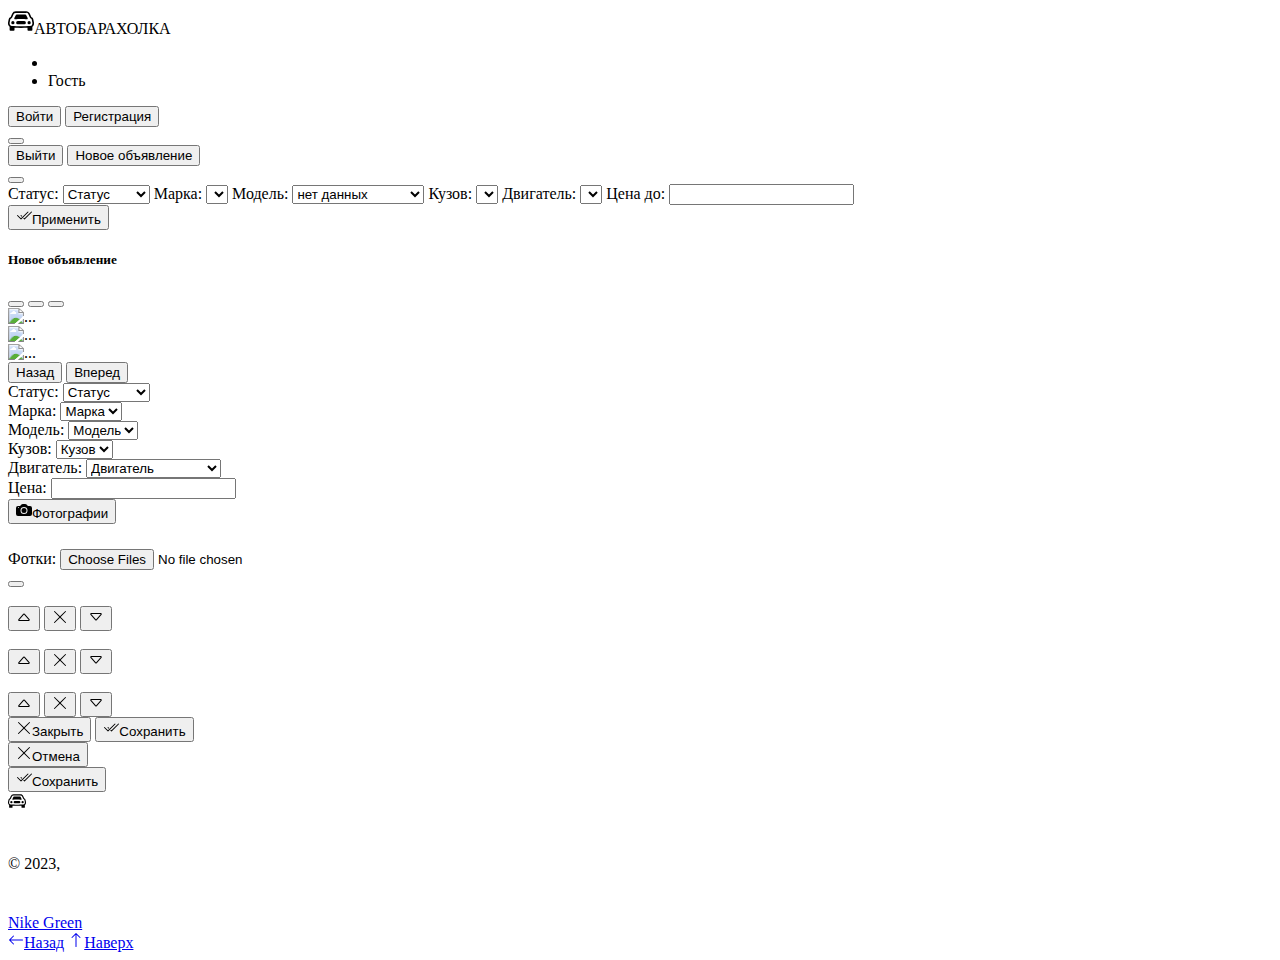
==== src/main/resources/templates/create.html @ 29209139 "2. Тестовое задание. Hibernate. [#330581] из [#4746 #385448] Не проходит тесты. Добавил вью create.h" ====
<!DOCTYPE html>
<html lang="en" xmlns:th="http://www.thymeleaf.org">
<head>
  <!-- Required meta tags -->
  <meta charset="utf-8">
  <meta http-equiv="X-UA-Compatible" content="IE=edge">
  <!--    <meta name="viewport" content="width=device-width, initial-scale=1, shrink-to-fit=no">-->
  <meta name="viewport" content="width=device-width, initial-scale=1.0">
  <meta name="description" content="Cars - автомагазин.">
  <meta name="author" content="Nike Z.">
  <meta name="generator" content="Nike Z.">
  <!-- Bootstrap CSS -->
  <link rel="stylesheet" href="/css/style.css">
  <link rel="stylesheet" href="/bootstrap/css/bootstrap.min.css">
  <link rel="stylesheet" href="/bootstrap/css/bootstrap-grid.min.css">
  <link rel="stylesheet" href="/bootstrap/css/bootstrap-reboot.min.css">
  <link rel="stylesheet" href="/bootstrap/css/bootstrap-utilities.min.css">
  <title>Автобарахолка</title>
</head>

<body>

<!-- Form (form поставила перед header, т.к. надо было сохранить уже сложившуюся конструкцию внешнего вида шапки, а Form поставила перед header. Все кнопки Войти/Регистрация, Статус/Модель/Марка/Кузов/Двигатель/Цена/Применить - передают данные)-->
<form action="#" method="get">
  <header class="p-3 bg-dark text-white">
    <div class="container-fluid">
      <!-- Меню -->
      <div class="navbar navbar-dark row bg-dark">
        <div
                class="col-md-6 d-flex flex-wrap align-items-center justify-content-center justify-content-lg-start">
          <!-- Иконка Машинка -->
          <svg xmlns="http://www.w3.org/2000/svg" width="26" height="26" fill="currentColor"
               class="bi bi-car-front" viewBox="0 0 16 16">
            <path
                    d="M4 9a1 1 0 1 1-2 0 1 1 0 0 1 2 0Zm10 0a1 1 0 1 1-2 0 1 1 0 0 1 2 0ZM6 8a1 1 0 0 0 0 2h4a1 1 0 1 0 0-2H6ZM4.862 4.276 3.906 6.19a.51.51 0 0 0 .497.731c.91-.073 2.35-.17 3.597-.17 1.247 0 2.688.097 3.597.17a.51.51 0 0 0 .497-.731l-.956-1.913A.5.5 0 0 0 10.691 4H5.309a.5.5 0 0 0-.447.276Z" />
            <path
                    d="M2.52 3.515A2.5 2.5 0 0 1 4.82 2h6.362c1 0 1.904.596 2.298 1.515l.792 1.848c.075.175.21.319.38.404.5.25.855.715.965 1.262l.335 1.679c.033.161.049.325.049.49v.413c0 .814-.39 1.543-1 1.997V13.5a.5.5 0 0 1-.5.5h-2a.5.5 0 0 1-.5-.5v-1.338c-1.292.048-2.745.088-4 .088s-2.708-.04-4-.088V13.5a.5.5 0 0 1-.5.5h-2a.5.5 0 0 1-.5-.5v-1.892c-.61-.454-1-1.183-1-1.997v-.413a2.5 2.5 0 0 1 .049-.49l.335-1.68c.11-.546.465-1.012.964-1.261a.807.807 0 0 0 .381-.404l.792-1.848ZM4.82 3a1.5 1.5 0 0 0-1.379.91l-.792 1.847a1.8 1.8 0 0 1-.853.904.807.807 0 0 0-.43.564L1.03 8.904a1.5 1.5 0 0 0-.03.294v.413c0 .796.62 1.448 1.408 1.484 1.555.07 3.786.155 5.592.155 1.806 0 4.037-.084 5.592-.155A1.479 1.479 0 0 0 15 9.611v-.413c0-.099-.01-.197-.03-.294l-.335-1.68a.807.807 0 0 0-.43-.563 1.807 1.807 0 0 1-.853-.904l-.792-1.848A1.5 1.5 0 0 0 11.18 3H4.82Z" />
          </svg>АВТОБАРАХОЛКА
          <!-- Гость -->
          <ul class="nav col-12 col-md-auto me-lg-auto mb-2 justify-content-center mb-md-0">
            <li class="nav-link px-2 text-secondary" th:if="${user!=null}" th:text="${user}"></li>
            <li class="nav-link px-2 text-secondary" th:if="${user==null}">Гость</li>
          </ul>
        </div>
        <!-- Кнопки Войти/Регистрация -->
        <div th:if="${user==null}" class="col-md-6 d-flex flex-wrap align-items-center justify-content-center justify-content-lg-end">
          <div class="text-end d-flex flex-wrap align-items-center justify-content-center">
            <button type="submit" class="btn btn-outline-light me-2" formaction="/login">Войти</button>
            <button type="submit" class="btn btn-outline-light" formaction="/reg">Регистрация</button>
          </div>
          <!-- Кнопка Toggler -->
          <button class="navbar-toggler ms-2" type="button" data-bs-toggle="collapse"
                  data-bs-target="#navbarsExample01" aria-controls="navbarsExample01" aria-expanded="false"
                  aria-label="Toggle navigation">
            <span class="navbar-toggler-icon"></span>
          </button>
        </div>
        <!-- Кнопки Выйти/Новое объявление -->
        <div th:if="${user!=null}" class="col-md-6 d-flex flex-wrap align-items-center justify-content-center justify-content-lg-end">
          <div class="text-end d-flex flex-wrap align-items-center justify-content-center">
            <button type="submit" class="btn btn-outline-light me-2" formaction="/logout">Выйти</button>
            <button type="submit" class="btn btn-outline-light" formaction="/create">Новое объявление</button>
          </div>
          <!-- Кнопка Toggler -->
          <button class="navbar-toggler ms-2" type="button" data-bs-toggle="collapse"
                  data-bs-target="#navbarsExample01" aria-controls="navbarsExample01" aria-expanded="false"
                  aria-label="Toggle navigation">
            <span class="navbar-toggler-icon"></span>
          </button>
        </div>
      </div>
      <!-- Скрытая часть меню -->
      <div class="collapse navbar-collapse mt-4" id="navbarsExample01">
        <!-- Form (form переименовала в div, т.к. надо было сохранить уже сложившуюся конструкцию внешнего вида шапки, а Form поставила перед header. Все кнопки Войти/Регистрация, Статус/Модель/Марка/Кузов/Двигатель/Цена/Применить - передают данные)-->
        <div class="form form-control-sm" action="#" method="post">
          <div class="form-group row g-1 align-items-center">
            <!-- Статус -->
            <label class="form-label col-md-1 text-white text-center">Статус:</label>
            <select class="form-select-sm col-md-3" name="status" id="id1">
              <option selected>Статус</option>
              <option value="1">В наличии</option>
              <option value="2">Продано</option>
            </select>
            <!-- Марка -->
            <label class="form-label col-md-1 text-white text-center">Марка:</label>
            <select class="form-select-sm col-md-3" name="marc" id="id2">
              <!-- <option selected>Марка</option> -->
              <option th:each="marc1: ${marcs}"  th:value="${marc1.id}" th:text="${marc1.name}"></option>
            </select>
            <!-- Модель -->
            <label class="form-label col-md-1 text-white text-center">Модель:</label>
            <select class="form-select-sm col-md-3" name="model" id="id3">
              <option th:if="${models!=null}" value="0" selected disabled>выберите модель</option>
              <option th:if="${models!=null}" th:each="model1: ${models}" th:value="${model1.id}" th:text="${model1.name}"></option>
              <option th:if="${models==null}" value="0" selected disabled>нет данных</option>
            </select>
            <!-- Кузов -->
            <label class="form-label col-md-1 text-white text-center">Кузов:</label>
            <select class="form-select-sm col-md-3" name="body" id="id4">
              <option th:each="body1: ${bodies}" th:value="${body1.id}" th:text="${body1.name}"></option>
            </select>
            <!-- Двигатель -->
            <label class="form-label col-md-1 text-white text-center">Двигатель:</label>
            <select class="form-select-sm col-md-3" name="engine" id="id5">
              <!-- <option th:value="0" th:text="Двигатель"selected></option>
              <option th:value="1" th:text="Внедорожник 5дв."></option>
              <option th:value="2" th:text="Two"></option>
              <option th:value="3" th:text="Three"></option> -->
              <option th:each="engine1: ${engines}" th:value="${engine1.id}" th:text="${engine1.name}"></option>
            </select>
            <!-- Цена -->
            <label class="form-label col-md-1 text-white text-center">Цена до:</label>
            <input type="number" class="form-input form-control-sm col-md-3" name="price" id="id6">
            <!-- Кнопка Применить -->
            <div class="form-btn mt-2 text-end">
              <button type="submit" class="btn btn-primary" formaction="/index">
                <svg xmlns="http://www.w3.org/2000/svg" width="16" height="16" fill="currentColor" class="bi bi-check2-all me-1" viewBox="0 0 16 16">
                  <path
                          d="M12.354 4.354a.5.5 0 0 0-.708-.708L5 10.293 1.854 7.146a.5.5 0 1 0-.708.708l3.5 3.5a.5.5 0 0 0 .708 0l7-7zm-4.208 7-.896-.897.707-.707.543.543 6.646-6.647a.5.5 0 0 1 .708.708l-7 7a.5.5 0 0 1-.708 0z" />
                  <path d="m5.354 7.146.896.897-.707.707-.897-.896a.5.5 0 1 1 .708-.708z" />
                </svg>Применить</button>
            </div>
          </div>
        </div>
      </div>
    </div>
  </header>
</form>

<main>
  <div class="container">
    <!-- Карточка -->
    <div class="card">
      <div class="card-header text-center text-muted">
        <h5>Новое объявление</h5>
      </div>
      <div class="card-body">
        <div class="row g-3">
          <!-- Колонка с фотографией -->
          <div class="col-md-6 col-lg-8">
            <!-- Карусель (отключено автоперемещение) -->
            <div id="carouselCarIndicators1" class="carousel slide" data-bs-touche="carousel">
              <div class="carousel-indicators">
                <button type="button" data-bs-target="#carouselCarIndicators1" data-bs-slide-to="0"
                        class="active" aria-current="true" aria-label="Slide 1"></button>
                <button type="button" data-bs-target="#carouselCarIndicators1" data-bs-slide-to="1"
                        aria-label="Slide 2"></button>
                <button type="button" data-bs-target="#carouselCarIndicators1" data-bs-slide-to="2"
                        aria-label="Slide 3"></button>
              </div>
              <div class="carousel-inner" id="carousel-inner">
                <div class="carousel-item active">
                  <img src="https://avatars.mds.yandex.net/get-autoru-vos/2074421/91c2cd54adb2cbf0ec0304457545950c/1200x900n"
                       class="d-block w-100" alt="..." name="carouselImg" id="carouselImg0">
                </div>
                <div class="carousel-item">
                  <img src="https://avatars.mds.yandex.net/get-autoru-vos/2078183/3a8fa7ccd2c6a1bccebbed2df0c67bca/1200x900n"
                       class="d-block w-100" alt="..." name="carouselImg" id="carouselImg1">
                </div>
                <div class="carousel-item">
                  <img src="https://avatars.mds.yandex.net/get-autoru-vos/1964973/71a3ef551185ce8e2ebce490fe0b99fc/1200x900n"
                       class="d-block w-100" alt="..." name="carouselImg" id="carouselImg2">
                </div>
              </div>
              <button class="carousel-control-prev" type="button"
                      data-bs-target="#carouselCarIndicators1" data-bs-slide="prev">
                <span class="carousel-control-prev-icon" aria-hidden="true"></span>
                <span class="visually-hidden">Назад</span>
              </button>
              <button class="carousel-control-next" type="button"
                      data-bs-target="#carouselCarIndicators1" data-bs-slide="next">
                <span class="carousel-control-next-icon" aria-hidden="true"></span>
                <span class="visually-hidden">Вперед</span>
              </button>
            </div>
          </div>
          <!-- Колонка с описанием товара-->
          <div class="col-md-6 col-lg-4">
            <!-- Form -->
            <form class="form" action="#" method="post">
              <!-- Статус -->
              <div class="form-group row">
                <label class="form-label col-md-4 text-muted">Статус:</label>
                <select class="form-select col-md-8" name="status" id="id1">
                  <option value="0" disabled selected>Статус</option>
                  <option value="1">В наличии</option>
                  <option value="2">Продано</option>
                </select>
              </div>
              <!-- Марка -->
              <div class="form-group row">
                <label class="form-label col-md-4 text-muted">Марка:</label>
                <select class="form-select col-md-8" name="marc.id" id="id2">
                  <option th:if="${marcs!=null}" th:each="marc, statMarc: ${marcs}" th:selected="${statMarc.first}"
                          th:value="${marc.id}" th:text="${marc.name}">Марка</option>
                  <option th:if="${marcs!=null}" selected disabled value="0">Марка</option>
                </select>
              </div>
              <!-- Модель -->
              <div class="form-group row">
                <label class="form-label col-md-4 text-muted">Модель:</label>
                <select class="form-select col-md-8" name="model.id" id="id3">
                  <option selected>Модель</option>
                  <option value="1">One</option>
                  <option value="2">Two</option>
                  <option value="3">Three</option>
                </select>
              </div>
              <!-- Кузов -->
              <div class="form-group row">
                <label class="form-label col-md-4 text-muted">Кузов:</label>
                <select class="form-select col-md-8" name="body.id" id="id4">
                  <option selected>Кузов</option>
                  <option value="1">One</option>
                  <option value="2">Two</option>
                  <option value="3">Three</option>
                </select>
              </div>
              <!-- Двигатель -->
              <div class="form-group row">
                <label class="form-label col-md-4 text-muted">Двигатель:</label>
                <select class="form-select col-md-8" name="engine.id" id="id5">
                  <option selected>Двигатель</option>
                  <option value="1">Внедорожник 5дв.</option>
                  <option value="2">Two</option>
                  <option value="3">Three</option>
                </select>
              </div>
              <!-- Цена -->
              <div class="form-group row">
                <label class="form-label col-sm-4 col-md-4 text-muted">Цена:</label>
                <input type="number" class="form-input col-sm-4 col-md-8" name="price" id="id6">
              </div>
              <!-- Кнопка Фотографии -->
              <div class="form-btn row m-2">
                <button type="button" class="btn btn-outline-secondary" data-bs-toggle="modal"
                        data-bs-target="#photoModal"><svg xmlns="http://www.w3.org/2000/svg" width="16"
                                                          height="16" fill="currentColor" class="bi bi-camera-fill me-2"
                                                          viewBox="0 0 16 16">
                  <path d="M10.5 8.5a2.5 2.5 0 1 1-5 0 2.5 2.5 0 0 1 5 0z" />
                  <path
                          d="M2 4a2 2 0 0 0-2 2v6a2 2 0 0 0 2 2h12a2 2 0 0 0 2-2V6a2 2 0 0 0-2-2h-1.172a2 2 0 0 1-1.414-.586l-.828-.828A2 2 0 0 0 9.172 2H6.828a2 2 0 0 0-1.414.586l-.828.828A2 2 0 0 1 3.172 4H2zm.5 2a.5.5 0 1 1 0-1 .5.5 0 0 1 0 1zm9 2.5a3.5 3.5 0 1 1-7 0 3.5 3.5 0 0 1 7 0z" />
                </svg>Фотографии</button>
              </div>
              <!-- Modal -->
              <div class="modal fade" id="photoModal" tabindex="-1" aria-labelledby="photoModalLabel"
                   aria-hidden="true">
                <div class="modal-dialog  modal-dialog-centered modal-dialog-scrollable">
                  <div class="modal-content">
                    <!-- modal-header -->
                    <div class="modal-header">
                      <h6 class="modal-title" id="photoModalLabel"></h6>
                      <!-- Input Выбрать файл -->
                      <div class="row mb-0">
                        <label for="formFileMultiple" class="col-sm-3 col-form-label">
                          Фотки:
                        </label>
                        <input class="form-control col-9" type="file" id="formFileMultiple"
                               multiple>
                      </div>
                      <!-- Кнопка Крестик (закрыть окно) -->
                      <button type="button" class="btn-close" data-bs-dismiss="modal"
                              aria-label="Close"></button>
                    </div>
                    <!-- modal-body -->
                    <div class="modal-body">
                      <!-- Фото №1 -->
                      <div class="row mb-1">
                        <div class="col-11 p-0">
                          <img src="https://avatars.mds.yandex.net/get-autoru-vos/2074421/91c2cd54adb2cbf0ec0304457545950c/1200x900n"
                               alt="" name="editImg" id="editImg0">
                        </div>
                        <!-- Кнопки -->
                        <div
                                class="col-1 d-flex flex-column justify-content-around align-items-center">
                          <!-- Стрелка вверх -->
                          <button type="button"
                                  class="btn btm-sm btn-outline-secondar"><svg
                                  xmlns="http://www.w3.org/2000/svg" width="16"
                                  height="16" fill="currentColor" class="bi bi-caret-up"
                                  viewBox="0 0 16 16">
                            <path
                                    d="M3.204 11h9.592L8 5.519 3.204 11zm-.753-.659 4.796-5.48a1 1 0 0 1 1.506 0l4.796 5.48c.566.647.106 1.659-.753 1.659H3.204a1 1 0 0 1-.753-1.659z" />
                          </svg></button>
                          <!-- Крестик (удалить фото) -->
                          <button type="button"
                                  class="btn btm-sm btn-outline-secondar"><svg
                                  xmlns="http://www.w3.org/2000/svg" width="16"
                                  height="16" fill="currentColor" class="bi bi-x-lg"
                                  viewBox="0 0 16 16">
                            <path
                                    d="M2.146 2.854a.5.5 0 1 1 .708-.708L8 7.293l5.146-5.147a.5.5 0 0 1 .708.708L8.707 8l5.147 5.146a.5.5 0 0 1-.708.708L8 8.707l-5.146 5.147a.5.5 0 0 1-.708-.708L7.293 8 2.146 2.854Z" />
                          </svg></button>
                          <!-- Стрелка вниз -->
                          <button type="button"
                                  class="btn btm-sm btn-outline-secondar"><svg
                                  xmlns="http://www.w3.org/2000/svg" width="16"
                                  height="16" fill="currentColor" class="bi bi-caret-down"
                                  viewBox="0 0 16 16">
                            <path
                                    d="M3.204 5h9.592L8 10.481 3.204 5zm-.753.659 4.796 5.48a1 1 0 0 0 1.506 0l4.796-5.48c.566-.647.106-1.659-.753-1.659H3.204a1 1 0 0 0-.753 1.659z" />
                          </svg></button>
                        </div>
                      </div>
                      <!-- Фото №2 -->
                      <div class="row mb-1">
                        <div class="col-11 p-0">
                          <img src="https://avatars.mds.yandex.net/get-autoru-vos/2078183/3a8fa7ccd2c6a1bccebbed2df0c67bca/1200x900n"
                               alt="" name="editImg" id="editImg1">
                        </div>
                        <!-- Кнопки -->
                        <div
                                class="col-1 d-flex flex-column justify-content-around align-items-center">
                          <!-- Стрелка вверх -->
                          <button type="button"
                                  class="btn btm-sm btn-outline-secondar"><svg
                                  xmlns="http://www.w3.org/2000/svg" width="16"
                                  height="16" fill="currentColor" class="bi bi-caret-up"
                                  viewBox="0 0 16 16">
                            <path
                                    d="M3.204 11h9.592L8 5.519 3.204 11zm-.753-.659 4.796-5.48a1 1 0 0 1 1.506 0l4.796 5.48c.566.647.106 1.659-.753 1.659H3.204a1 1 0 0 1-.753-1.659z" />
                          </svg></button>
                          <!-- Крестик (удалить фото) -->
                          <button type="button"
                                  class="btn btm-sm btn-outline-secondar"><svg
                                  xmlns="http://www.w3.org/2000/svg" width="16"
                                  height="16" fill="currentColor" class="bi bi-x-lg"
                                  viewBox="0 0 16 16">
                            <path
                                    d="M2.146 2.854a.5.5 0 1 1 .708-.708L8 7.293l5.146-5.147a.5.5 0 0 1 .708.708L8.707 8l5.147 5.146a.5.5 0 0 1-.708.708L8 8.707l-5.146 5.147a.5.5 0 0 1-.708-.708L7.293 8 2.146 2.854Z" />
                          </svg></button>
                          <!-- Стрелка вниз -->
                          <button type="button"
                                  class="btn btm-sm btn-outline-secondar"><svg
                                  xmlns="http://www.w3.org/2000/svg" width="16"
                                  height="16" fill="currentColor" class="bi bi-caret-down"
                                  viewBox="0 0 16 16">
                            <path
                                    d="M3.204 5h9.592L8 10.481 3.204 5zm-.753.659 4.796 5.48a1 1 0 0 0 1.506 0l4.796-5.48c.566-.647.106-1.659-.753-1.659H3.204a1 1 0 0 0-.753 1.659z" />
                          </svg></button>
                        </div>
                      </div>
                      <!-- Фото №3 -->
                      <div class="row mb-1">
                        <div class="col-11 p-0">
                          <img src="https://avatars.mds.yandex.net/get-autoru-vos/1964973/71a3ef551185ce8e2ebce490fe0b99fc/1200x900n"
                               alt="" name="editImg" id="editImg2">
                        </div>
                        <!-- Кнопки -->
                        <div
                                class="col-1 d-flex flex-column justify-content-around align-items-center">
                          <!-- Стрелка вверх -->
                          <button type="button"
                                  class="btn btm-sm btn-outline-secondar"><svg
                                  xmlns="http://www.w3.org/2000/svg" width="16"
                                  height="16" fill="currentColor" class="bi bi-caret-up"
                                  viewBox="0 0 16 16">
                            <path
                                    d="M3.204 11h9.592L8 5.519 3.204 11zm-.753-.659 4.796-5.48a1 1 0 0 1 1.506 0l4.796 5.48c.566.647.106 1.659-.753 1.659H3.204a1 1 0 0 1-.753-1.659z" />
                          </svg></button>
                          <!-- Крестик (удалить фото) -->
                          <button type="button"
                                  class="btn btm-sm btn-outline-secondar"><svg
                                  xmlns="http://www.w3.org/2000/svg" width="16"
                                  height="16" fill="currentColor" class="bi bi-x-lg"
                                  viewBox="0 0 16 16">
                            <path
                                    d="M2.146 2.854a.5.5 0 1 1 .708-.708L8 7.293l5.146-5.147a.5.5 0 0 1 .708.708L8.707 8l5.147 5.146a.5.5 0 0 1-.708.708L8 8.707l-5.146 5.147a.5.5 0 0 1-.708-.708L7.293 8 2.146 2.854Z" />
                          </svg></button>
                          <!-- Стрелка вниз -->
                          <button type="button"
                                  class="btn btm-sm btn-outline-secondar"><svg
                                  xmlns="http://www.w3.org/2000/svg" width="16"
                                  height="16" fill="currentColor" class="bi bi-caret-down"
                                  viewBox="0 0 16 16">
                            <path
                                    d="M3.204 5h9.592L8 10.481 3.204 5zm-.753.659 4.796 5.48a1 1 0 0 0 1.506 0l4.796-5.48c.566-.647.106-1.659-.753-1.659H3.204a1 1 0 0 0-.753 1.659z" />
                          </svg></button>
                        </div>
                      </div>
                    </div>
                    <!-- modal-footer -->
                    <!-- Кнопка Закрыть -->
                    <div class="modal-footer">
                      <button type="button" class="btn btn-secondary"
                              data-bs-dismiss="modal"><svg xmlns="http://www.w3.org/2000/svg"
                                                           width="16" height="16" fill="currentColor"
                                                           class="bi bi-x-lg me-1" viewBox="0 0 16 16">
                        <path
                                d="M2.146 2.854a.5.5 0 1 1 .708-.708L8 7.293l5.146-5.147a.5.5 0 0 1 .708.708L8.707 8l5.147 5.146a.5.5 0 0 1-.708.708L8 8.707l-5.146 5.147a.5.5 0 0 1-.708-.708L7.293 8 2.146 2.854Z" />
                      </svg>Закрыть</button>
                      <!-- Кнопка Сохранить -->
                      <button type="button" class="btn btn-primary"><svg
                              xmlns="http://www.w3.org/2000/svg" width="16" height="16"
                              fill="currentColor" class="bi bi-check2-all me-1"
                              viewBox="0 0 16 16">
                        <path
                                d="M12.354 4.354a.5.5 0 0 0-.708-.708L5 10.293 1.854 7.146a.5.5 0 1 0-.708.708l3.5 3.5a.5.5 0 0 0 .708 0l7-7zm-4.208 7-.896-.897.707-.707.543.543 6.646-6.647a.5.5 0 0 1 .708.708l-7 7a.5.5 0 0 1-.708 0z" />
                        <path
                                d="m5.354 7.146.896.897-.707.707-.897-.896a.5.5 0 1 1 .708-.708z" />
                      </svg>Сохранить
                      </button>
                    </div>
                  </div>
                </div>
              </div>
              <!-- Кпопка Отмена -->
              <div class="form-btn row m-2">
                <button type="button" class="btn btn-primary"><svg
                        xmlns="http://www.w3.org/2000/svg" width="16" height="16"
                        fill="currentColor" class="bi bi-x-lg me-1" viewBox="0 0 16 16">
                  <path
                          d="M2.146 2.854a.5.5 0 1 1 .708-.708L8 7.293l5.146-5.147a.5.5 0 0 1 .708.708L8.707 8l5.147 5.146a.5.5 0 0 1-.708.708L8 8.707l-5.146 5.147a.5.5 0 0 1-.708-.708L7.293 8 2.146 2.854Z" />
                </svg>Отмена</button>
              </div>
              <!-- Кнопка Сохранить -->
              <div class="form-btn row m-2">
                <button type="button" class="btn btn-primary"><svg
                        xmlns="http://www.w3.org/2000/svg" width="16" height="16"
                        fill="currentColor" class="bi bi-check2-all me-1" viewBox="0 0 16 16">
                  <path
                          d="M12.354 4.354a.5.5 0 0 0-.708-.708L5 10.293 1.854 7.146a.5.5 0 1 0-.708.708l3.5 3.5a.5.5 0 0 0 .708 0l7-7zm-4.208 7-.896-.897.707-.707.543.543 6.646-6.647a.5.5 0 0 1 .708.708l-7 7a.5.5 0 0 1-.708 0z" />
                  <path d="m5.354 7.146.896.897-.707.707-.897-.896a.5.5 0 1 1 .708-.708z" />
                </svg>Сохранить</button>
              </div>
          </div>
          </form>

        </div>
      </div>
    </div>
  </div>
  </div>
</main>

<footer class="container-fluid">
  <!-- Подвал -->
  <div class="d-flex justify-content-between py-3 my-4 text-muted">
    <!-- Start подвала -->
    <div class="col-md-4 d-flex align-items-center ms-4">
      <!-- Иконка машинка -->
      <svg xmlns="http://www.w3.org/2000/svg" width="18" height="18" fill="currentColor"
           class="bi bi-car-front" viewBox="0 0 16 16">
        <path
                d="M4 9a1 1 0 1 1-2 0 1 1 0 0 1 2 0Zm10 0a1 1 0 1 1-2 0 1 1 0 0 1 2 0ZM6 8a1 1 0 0 0 0 2h4a1 1 0 1 0 0-2H6ZM4.862 4.276 3.906 6.19a.51.51 0 0 0 .497.731c.91-.073 2.35-.17 3.597-.17 1.247 0 2.688.097 3.597.17a.51.51 0 0 0 .497-.731l-.956-1.913A.5.5 0 0 0 10.691 4H5.309a.5.5 0 0 0-.447.276Z">
        </path>
        <path
                d="M2.52 3.515A2.5 2.5 0 0 1 4.82 2h6.362c1 0 1.904.596 2.298 1.515l.792 1.848c.075.175.21.319.38.404.5.25.855.715.965 1.262l.335 1.679c.033.161.049.325.049.49v.413c0 .814-.39 1.543-1 1.997V13.5a.5.5 0 0 1-.5.5h-2a.5.5 0 0 1-.5-.5v-1.338c-1.292.048-2.745.088-4 .088s-2.708-.04-4-.088V13.5a.5.5 0 0 1-.5.5h-2a.5.5 0 0 1-.5-.5v-1.892c-.61-.454-1-1.183-1-1.997v-.413a2.5 2.5 0 0 1 .049-.49l.335-1.68c.11-.546.465-1.012.964-1.261a.807.807 0 0 0 .381-.404l.792-1.848ZM4.82 3a1.5 1.5 0 0 0-1.379.91l-.792 1.847a1.8 1.8 0 0 1-.853.904.807.807 0 0 0-.43.564L1.03 8.904a1.5 1.5 0 0 0-.03.294v.413c0 .796.62 1.448 1.408 1.484 1.555.07 3.786.155 5.592.155 1.806 0 4.037-.084 5.592-.155A1.479 1.479 0 0 0 15 9.611v-.413c0-.099-.01-.197-.03-.294l-.335-1.68a.807.807 0 0 0-.43-.563 1.807 1.807 0 0 1-.853-.904l-.792-1.848A1.5 1.5 0 0 0 11.18 3H4.82Z">
        </path>
      </svg>
      <pre> </pre>
      <span>© 2023,</span>
      <pre> </pre>
      <a class="text-muted" href="https://ekaterinburg.hh.ru/resume/a9f5ffddff01375f8a0039ed1f544d49736b74"
         target="_blank">Nike Green</a>
    </div>
    <!-- End подвала -->
    <div class="col-md-4 d-flex justify-content-end">
      <!-- Ссылка Назад -->
      <a class="text-muted me-4" href="#top"><svg xmlns="http://www.w3.org/2000/svg" width="16" height="16"
                                                  fill="currentColor" class="bi bi-arrow-left" viewBox="0 0 16 16">
        <path fill-rule="evenodd"
              d="M15 8a.5.5 0 0 0-.5-.5H2.707l3.147-3.146a.5.5 0 1 0-.708-.708l-4 4a.5.5 0 0 0 0 .708l4 4a.5.5 0 0 0 .708-.708L2.707 8.5H14.5A.5.5 0 0 0 15 8z" />
      </svg>Назад</a>
      <!-- Ссылка Наверх -->
      <a class="text-muted me-4" href="#top"><svg xmlns="http://www.w3.org/2000/svg" width="16" height="16"
                                                  fill="currentColor" class="bi bi-arrow-up" viewBox="0 0 16 16">
        <path fill-rule="evenodd"
              d="M8 15a.5.5 0 0 0 .5-.5V2.707l3.146 3.147a.5.5 0 0 0 .708-.708l-4-4a.5.5 0 0 0-.708 0l-4 4a.5.5 0 1 0 .708.708L7.5 2.707V14.5a.5.5 0 0 0 .5.5z" />
      </svg>Наверх</a>
    </div>

  </div>
</footer>

<!-- Скрипт! -->
  <script src="/bootstrap/js/bootstrap.bundle.min.js"></script>
</body>

</html>
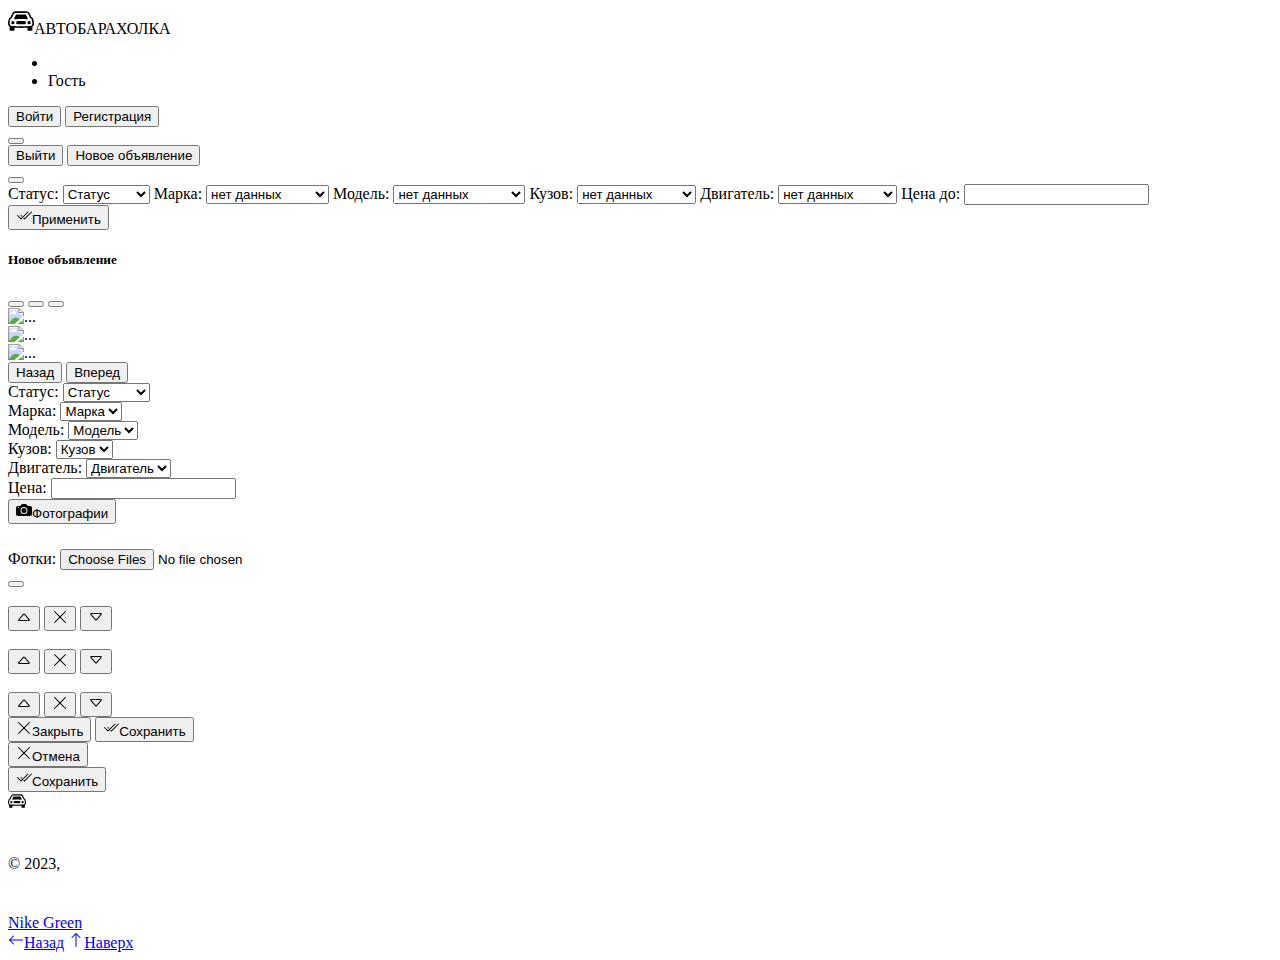
==== commit acd7c27c: "2. Тестовое задание. Hibernate. [#330581] добавил js в модальную форму create.html." ====
--- a/src/main/resources/templates/create.html
+++ b/src/main/resources/templates/create.html
@@ -77,19 +77,28 @@
             <!-- Статус -->
             <label class="form-label col-md-1 text-white text-center">Статус:</label>
             <select class="form-select-sm col-md-3" name="status" id="id1">
-              <option selected>Статус</option>
+              <option selected disabled>Статус</option>
               <option value="1">В наличии</option>
               <option value="2">Продано</option>
             </select>
             <!-- Марка -->
             <label class="form-label col-md-1 text-white text-center">Марка:</label>
             <select class="form-select-sm col-md-3" name="marc" id="id2">
-              <!-- <option selected>Марка</option> -->
-              <option th:each="marc1: ${marcs}"  th:value="${marc1.id}" th:text="${marc1.name}"></option>
+              <!-- <option th:value="0" th:text="Марка"selected></option>
+              <option th:value="1" th:text="One"></option>
+              <option th:value="2" th:text="Two"></option>
+              <option th:value="3" th:text="Three"></option> -->
+              <option th:if="${marcs!=null}" value="0" selected disabled>выберите марку</option>
+              <option th:if="${marcs!=null}" th:each="marc1: ${marcs}"  th:value="${marc1.id}" th:text="${marc1.name}"></option>
+              <option th:if="${marcs==null}" value="0" selected disabled>нет данных</option>
             </select>
             <!-- Модель -->
             <label class="form-label col-md-1 text-white text-center">Модель:</label>
             <select class="form-select-sm col-md-3" name="model" id="id3">
+              <!-- <option th:value="0" th:text="Модель"selected></option>
+              <option th:value="1" th:text="One"></option>
+              <option th:value="2" th:text="Two"></option>
+              <option th:value="3" th:text="Three"></option> -->
               <option th:if="${models!=null}" value="0" selected disabled>выберите модель</option>
               <option th:if="${models!=null}" th:each="model1: ${models}" th:value="${model1.id}" th:text="${model1.name}"></option>
               <option th:if="${models==null}" value="0" selected disabled>нет данных</option>
@@ -97,16 +106,24 @@
             <!-- Кузов -->
             <label class="form-label col-md-1 text-white text-center">Кузов:</label>
             <select class="form-select-sm col-md-3" name="body" id="id4">
-              <option th:each="body1: ${bodies}" th:value="${body1.id}" th:text="${body1.name}"></option>
+              <!-- <option th:value="0" th:text="Кузов"selected></option>
+              <option th:value="1" th:text="One"></option>
+              <option th:value="2" th:text="Two"></option>
+              <option th:value="3" th:text="Three"></option> -->
+              <option th:if="${bodies!=null}" value="0" selected disabled>выберите кузов</option>
+              <option th:if="${bodies!=null}" th:each="body1: ${bodies}" th:value="${body1.id}" th:text="${body1.name}"></option>
+              <option th:if="${bodies==null}" value="0" selected disabled>нет данных</option>
             </select>
             <!-- Двигатель -->
             <label class="form-label col-md-1 text-white text-center">Двигатель:</label>
             <select class="form-select-sm col-md-3" name="engine" id="id5">
               <!-- <option th:value="0" th:text="Двигатель"selected></option>
-              <option th:value="1" th:text="Внедорожник 5дв."></option>
+              <option th:value="1" th:text="One"></option>
               <option th:value="2" th:text="Two"></option>
               <option th:value="3" th:text="Three"></option> -->
-              <option th:each="engine1: ${engines}" th:value="${engine1.id}" th:text="${engine1.name}"></option>
+              <option th:if="${engines!=null}" value="0" selected disabled>выберите кузов</option>
+              <option th:if="${engines!=null}" th:each="engine1: ${engines}" th:value="${engine1.id}" th:text="${engine1.name}"></option>
+              <option th:if="${engines==null}" value="0" selected disabled>нет данных</option>
             </select>
             <!-- Цена -->
             <label class="form-label col-md-1 text-white text-center">Цена до:</label>
@@ -128,6 +145,32 @@
 </form>
 
 <main>
+  <script>
+    function upButtonClick(number) {
+      let modalPhotoDivs = document.getElementsByName('modalPhotoDiv');
+      if (number>0) {
+        let modalPhotoPrev = document.getElementById('modalImg'+(number-1));
+        let modalPhotoCurr = document.getElementById('modalImg'+number);
+        let src = modalPhotoCurr.src;
+        modalPhotoCurr.src = modalPhotoPrev.src;
+        modalPhotoPrev.src = src;
+      }
+    }
+    function downButtonClick(number) {
+      let modalPhotoDivs = document.getElementsByName('modalPhotoDiv');
+      if (number<modalPhotoDivs.length-1) {
+        let modalPhotoNext = document.getElementById('modalImg'+(number+1));
+        let modalPhotoCurr = document.getElementById('modalImg'+number);
+        let src = modalPhotoCurr.src;
+        modalPhotoCurr.src = modalPhotoNext.src;
+        modalPhotoNext.src = src;
+      }
+    }
+    function delButtonClick(number) {
+      let div = document.getElementById('modalPhotoDiv'+number);
+      div.remove();
+    }
+  </script>
   <div class="container">
     <!-- Карточка -->
     <div class="card">
@@ -191,39 +234,52 @@
               <div class="form-group row">
                 <label class="form-label col-md-4 text-muted">Марка:</label>
                 <select class="form-select col-md-8" name="marc.id" id="id2">
+                  <option th:if="${marcs!=null}" selected disabled value="0">Марка</option>
                   <option th:if="${marcs!=null}" th:each="marc, statMarc: ${marcs}" th:selected="${statMarc.first}"
                           th:value="${marc.id}" th:text="${marc.name}">Марка</option>
-                  <option th:if="${marcs!=null}" selected disabled value="0">Марка</option>
+<!--                     <option selected>Марка</option>-->
+<!--                     <option value="1">One</option>-->
+<!--                     <option value="2">Two</option>-->
+<!--                     <option value="3">Three</option>-->
                 </select>
               </div>
               <!-- Модель -->
               <div class="form-group row">
                 <label class="form-label col-md-4 text-muted">Модель:</label>
                 <select class="form-select col-md-8" name="model.id" id="id3">
-                  <option selected>Модель</option>
-                  <option value="1">One</option>
-                  <option value="2">Two</option>
-                  <option value="3">Three</option>
+                  <option th:if="${models!=null}" selected disabled value="0">Модель</option>
+                  <option th:if="${models!=null}" th:each="model, statModel: ${models}" th:selected="${statModel.first}"
+                          th:value="${model.id}" th:text="${model.name}">Модель</option>
+<!--                  <option selected>Модель</option>-->
+<!--                  <option value="1">One</option>-->
+<!--                  <option value="2">Two</option>-->
+<!--                  <option value="3">Three</option>-->
                 </select>
               </div>
               <!-- Кузов -->
               <div class="form-group row">
                 <label class="form-label col-md-4 text-muted">Кузов:</label>
                 <select class="form-select col-md-8" name="body.id" id="id4">
-                  <option selected>Кузов</option>
-                  <option value="1">One</option>
-                  <option value="2">Two</option>
-                  <option value="3">Three</option>
+                  <option th:if="${bodies!=null}" selected disabled value="0">Кузов</option>
+                  <option th:if="${bodies!=null}" th:each="body, statBody: ${bodies}" th:selected="${statBody.first}"
+                          th:value="${body.id}" th:text="${body.name}">Кузов</option>
+<!--                  <option selected>Кузов</option>-->
+<!--                  <option value="1">One</option>-->
+<!--                  <option value="2">Two</option>-->
+<!--                  <option value="3">Three</option>-->
                 </select>
               </div>
               <!-- Двигатель -->
               <div class="form-group row">
                 <label class="form-label col-md-4 text-muted">Двигатель:</label>
                 <select class="form-select col-md-8" name="engine.id" id="id5">
-                  <option selected>Двигатель</option>
-                  <option value="1">Внедорожник 5дв.</option>
-                  <option value="2">Two</option>
-                  <option value="3">Three</option>
+                  <option th:if="${engines!=null}" selected disabled value="0">Двигатель</option>
+                  <option th:if="${engines!=null}" th:each="engine, statEngine: ${engines}" th:selected="${statEngine.first}"
+                          th:value="${engine.id}" th:text="${engine.name}">Двигатель</option>
+<!--                  <option selected>Двигатель</option>-->
+<!--                  <option value="1">One</option>-->
+<!--                  <option value="2">Two</option>-->
+<!--                  <option value="3">Three</option>-->
                 </select>
               </div>
               <!-- Цена -->
@@ -262,32 +318,35 @@
                       <button type="button" class="btn-close" data-bs-dismiss="modal"
                               aria-label="Close"></button>
                     </div>
+
+
                     <!-- modal-body -->
-                    <div class="modal-body">
+                    <div class="modal-body" id="modalPhotoDivs">
                       <!-- Фото №1 -->
-                      <div class="row mb-1">
+                      <div class="row mb-1" name="modalPhotoDiv" id="modalPhotoDiv0">
                         <div class="col-11 p-0">
                           <img src="https://avatars.mds.yandex.net/get-autoru-vos/2074421/91c2cd54adb2cbf0ec0304457545950c/1200x900n"
-                               alt="" name="editImg" id="editImg0">
+                               alt="" name="modalImg" id="modalImg0">
                         </div>
                         <!-- Кнопки -->
-                        <div
-                                class="col-1 d-flex flex-column justify-content-around align-items-center">
+                        <div class="col-1 d-flex flex-column justify-content-around align-items-center">
                           <!-- Стрелка вверх -->
                           <button type="button"
                                   class="btn btm-sm btn-outline-secondar"><svg
                                   xmlns="http://www.w3.org/2000/svg" width="16"
                                   height="16" fill="currentColor" class="bi bi-caret-up"
-                                  viewBox="0 0 16 16">
-                            <path
-                                    d="M3.204 11h9.592L8 5.519 3.204 11zm-.753-.659 4.796-5.48a1 1 0 0 1 1.506 0l4.796 5.48c.566.647.106 1.659-.753 1.659H3.204a1 1 0 0 1-.753-1.659z" />
+                                  viewBox="0 0 16 16"
+                                  id="modalUpButton0"
+                                  onclick="upButtonClick(0)">
+                            <path d="M3.204 11h9.592L8 5.519 3.204 11zm-.753-.659 4.796-5.48a1 1 0 0 1 1.506 0l4.796 5.48c.566.647.106 1.659-.753 1.659H3.204a1 1 0 0 1-.753-1.659z" />
                           </svg></button>
                           <!-- Крестик (удалить фото) -->
                           <button type="button"
                                   class="btn btm-sm btn-outline-secondar"><svg
                                   xmlns="http://www.w3.org/2000/svg" width="16"
                                   height="16" fill="currentColor" class="bi bi-x-lg"
-                                  viewBox="0 0 16 16">
+                                  viewBox="0 0 16 16"
+                                  onclick="delButtonClick(0)">
                             <path
                                     d="M2.146 2.854a.5.5 0 1 1 .708-.708L8 7.293l5.146-5.147a.5.5 0 0 1 .708.708L8.707 8l5.147 5.146a.5.5 0 0 1-.708.708L8 8.707l-5.146 5.147a.5.5 0 0 1-.708-.708L7.293 8 2.146 2.854Z" />
                           </svg></button>
@@ -296,27 +355,30 @@
                                   class="btn btm-sm btn-outline-secondar"><svg
                                   xmlns="http://www.w3.org/2000/svg" width="16"
                                   height="16" fill="currentColor" class="bi bi-caret-down"
-                                  viewBox="0 0 16 16">
+                                  viewBox="0 0 16 16"
+                                  id="modalDownButton0"
+                                  onclick="downButtonClick(0)">
                             <path
                                     d="M3.204 5h9.592L8 10.481 3.204 5zm-.753.659 4.796 5.48a1 1 0 0 0 1.506 0l4.796-5.48c.566-.647.106-1.659-.753-1.659H3.204a1 1 0 0 0-.753 1.659z" />
                           </svg></button>
                         </div>
                       </div>
                       <!-- Фото №2 -->
-                      <div class="row mb-1">
+                      <div class="row mb-1" name="modalPhotoDiv" id="modalPhotoDiv1">
                         <div class="col-11 p-0">
                           <img src="https://avatars.mds.yandex.net/get-autoru-vos/2078183/3a8fa7ccd2c6a1bccebbed2df0c67bca/1200x900n"
-                               alt="" name="editImg" id="editImg1">
+                               alt="" name="modalImg" id="modalImg1">
                         </div>
                         <!-- Кнопки -->
-                        <div
-                                class="col-1 d-flex flex-column justify-content-around align-items-center">
+                        <div class="col-1 d-flex flex-column justify-content-around align-items-center">
                           <!-- Стрелка вверх -->
                           <button type="button"
                                   class="btn btm-sm btn-outline-secondar"><svg
                                   xmlns="http://www.w3.org/2000/svg" width="16"
                                   height="16" fill="currentColor" class="bi bi-caret-up"
-                                  viewBox="0 0 16 16">
+                                  viewBox="0 0 16 16"
+                                  id="modalUpButton1"
+                                  onclick="upButtonClick(1)">
                             <path
                                     d="M3.204 11h9.592L8 5.519 3.204 11zm-.753-.659 4.796-5.48a1 1 0 0 1 1.506 0l4.796 5.48c.566.647.106 1.659-.753 1.659H3.204a1 1 0 0 1-.753-1.659z" />
                           </svg></button>
@@ -325,7 +387,8 @@
                                   class="btn btm-sm btn-outline-secondar"><svg
                                   xmlns="http://www.w3.org/2000/svg" width="16"
                                   height="16" fill="currentColor" class="bi bi-x-lg"
-                                  viewBox="0 0 16 16">
+                                  viewBox="0 0 16 16"
+                                  onclick="delButtonClick(1)">
                             <path
                                     d="M2.146 2.854a.5.5 0 1 1 .708-.708L8 7.293l5.146-5.147a.5.5 0 0 1 .708.708L8.707 8l5.147 5.146a.5.5 0 0 1-.708.708L8 8.707l-5.146 5.147a.5.5 0 0 1-.708-.708L7.293 8 2.146 2.854Z" />
                           </svg></button>
@@ -334,27 +397,30 @@
                                   class="btn btm-sm btn-outline-secondar"><svg
                                   xmlns="http://www.w3.org/2000/svg" width="16"
                                   height="16" fill="currentColor" class="bi bi-caret-down"
-                                  viewBox="0 0 16 16">
+                                  viewBox="0 0 16 16"
+                                  id="modalDownButton1"
+                                  onclick="downButtonClick(1)">
                             <path
                                     d="M3.204 5h9.592L8 10.481 3.204 5zm-.753.659 4.796 5.48a1 1 0 0 0 1.506 0l4.796-5.48c.566-.647.106-1.659-.753-1.659H3.204a1 1 0 0 0-.753 1.659z" />
                           </svg></button>
                         </div>
                       </div>
                       <!-- Фото №3 -->
-                      <div class="row mb-1">
+                      <div class="row mb-1" name="modalPhotoDiv" id="modalPhotoDiv2">
                         <div class="col-11 p-0">
                           <img src="https://avatars.mds.yandex.net/get-autoru-vos/1964973/71a3ef551185ce8e2ebce490fe0b99fc/1200x900n"
-                               alt="" name="editImg" id="editImg2">
+                               alt="" name="modalImg" id="modalImg2">
                         </div>
                         <!-- Кнопки -->
-                        <div
-                                class="col-1 d-flex flex-column justify-content-around align-items-center">
+                        <div class="col-1 d-flex flex-column justify-content-around align-items-center">
                           <!-- Стрелка вверх -->
                           <button type="button"
                                   class="btn btm-sm btn-outline-secondar"><svg
                                   xmlns="http://www.w3.org/2000/svg" width="16"
                                   height="16" fill="currentColor" class="bi bi-caret-up"
-                                  viewBox="0 0 16 16">
+                                  viewBox="0 0 16 16"
+                                  id="modalUpButton2"
+                                  onclick="upButtonClick(2)">
                             <path
                                     d="M3.204 11h9.592L8 5.519 3.204 11zm-.753-.659 4.796-5.48a1 1 0 0 1 1.506 0l4.796 5.48c.566.647.106 1.659-.753 1.659H3.204a1 1 0 0 1-.753-1.659z" />
                           </svg></button>
@@ -363,7 +429,8 @@
                                   class="btn btm-sm btn-outline-secondar"><svg
                                   xmlns="http://www.w3.org/2000/svg" width="16"
                                   height="16" fill="currentColor" class="bi bi-x-lg"
-                                  viewBox="0 0 16 16">
+                                  viewBox="0 0 16 16"
+                                  onclick="delButtonClick(2)">
                             <path
                                     d="M2.146 2.854a.5.5 0 1 1 .708-.708L8 7.293l5.146-5.147a.5.5 0 0 1 .708.708L8.707 8l5.147 5.146a.5.5 0 0 1-.708.708L8 8.707l-5.146 5.147a.5.5 0 0 1-.708-.708L7.293 8 2.146 2.854Z" />
                           </svg></button>
@@ -372,7 +439,9 @@
                                   class="btn btm-sm btn-outline-secondar"><svg
                                   xmlns="http://www.w3.org/2000/svg" width="16"
                                   height="16" fill="currentColor" class="bi bi-caret-down"
-                                  viewBox="0 0 16 16">
+                                  viewBox="0 0 16 16"
+                                  id="modalDownButton2"
+                                  onclick="downButtonClick(2)">
                             <path
                                     d="M3.204 5h9.592L8 10.481 3.204 5zm-.753.659 4.796 5.48a1 1 0 0 0 1.506 0l4.796-5.48c.566-.647.106-1.659-.753-1.659H3.204a1 1 0 0 0-.753 1.659z" />
                           </svg></button>
@@ -475,6 +544,78 @@
 
 <!-- Скрипт! -->
   <script src="/bootstrap/js/bootstrap.bundle.min.js"></script>
+  <script>
+    function handleFileSelectMulti(evt) {
+    var files = evt.target.files; // FileList object
+    //document.getElementById('modalPhotoDivs').innerHTML = "";
+    for (var i = 0, f; f = files[i]; i++) {
+
+      // Only process image files.
+      if (!f.type.match('image.*')) {
+        alert("Только изображения....");
+      }
+
+      var reader = new FileReader();
+
+      // Closure to capture the file information.
+      reader.onload = (function(theFile) {
+        return function(e) {
+          let photoDivs = document.getElementsByName('modalPhotoDiv');
+          let modalPhotoDivSize = photoDivs.length;
+          // Render thumbnail.
+          let div = document.createElement('div');
+          div.className = 'row mb-1';
+          div.setAttribute('name', 'modalPhotoDiv');
+          //div.name = 'modalPhotoDiv';
+          div.id = 'modalPhotoDiv'+modalPhotoDivSize;
+          div.innerHTML = ['<div class="col-11 p-0">',
+                          '<img src="', e.target.result, '" alt="" name="modalImg" id="modalImg', modalPhotoDivSize, '">',
+                        '</div>',
+                        '<!-- Кнопки -->',
+                        '<div class="col-1 d-flex flex-column justify-content-around align-items-center">',
+                          '<!-- Стрелка вверх -->',
+                          '<button type="button"',
+                                  'class="btn btm-sm btn-outline-secondar">',
+                                  '<svg xmlns="http://www.w3.org/2000/svg" width="16" ',
+                                  'height="16" fill="currentColor" class="bi bi-caret-up" ',
+                                  'viewBox="0 0 16 16" ',
+                                  'id="modalUpButton', modalPhotoDivSize, '" ',
+                                  'onclick="upButtonClick(', modalPhotoDivSize, ')">',
+                            '<path d="M3.204 11h9.592L8 5.519 3.204 11zm-.753-.659 4.796-5.48a1 1 0 0 1 1.506 0l4.796 5.48c.566.647.106 1.659-.753 1.659H3.204a1 1 0 0 1-.753-1.659z" />',
+                          '</svg></button>',
+                          '<!-- Крестик (удалить фото) -->',
+                          '<button type="button" class="btn btm-sm btn-outline-secondar">',
+                                  '<svg xmlns="http://www.w3.org/2000/svg" width="16" ',
+                                  'height="16" fill="currentColor" class="bi bi-x-lg" ',
+                                  'viewBox="0 0 16 16" ',
+                                  'onclick="delButtonClick(', modalPhotoDivSize, ')">',
+                            '<path d="M2.146 2.854a.5.5 0 1 1 .708-.708L8 7.293l5.146-5.147a.5.5 0 0 1 .708.708L8.707 8l5.147 5.146a.5.5 0 0 1-.708.708L8 8.707l-5.146 5.147a.5.5 0 0 1-.708-.708L7.293 8 2.146 2.854Z" />',
+                          '</svg></button>',
+                          '<!-- Стрелка вниз -->',
+                          '<button type="button" class="btn btm-sm btn-outline-secondar">',
+                          '<svg xmlns="http://www.w3.org/2000/svg" width="16" ',
+                                  'height="16" fill="currentColor" class="bi bi-caret-down" ',
+                                  'viewBox="0 0 16 16" ',
+                                  'id="modalDownButton', modalPhotoDivSize, '" ',
+                                  'onclick="downButtonClick(', modalPhotoDivSize, ')">',
+                            '<path d="M3.204 5h9.592L8 10.481 3.204 5zm-.753.659 4.796 5.48a1 1 0 0 0 1.506 0l4.796-5.48c.566-.647.106-1.659-.753-1.659H3.204a1 1 0 0 0-.753 1.659z" />',
+                          '</svg></button>',
+                        '</div>'].join('');
+
+//['<img class="img-thumbnail" src="', e.target.result, '" title="', escape(theFile.name), '"/>'].join('');
+
+          document.getElementById('modalPhotoDivs').insertBefore(div, null);
+        };
+      })(f);
+
+      // Read in the image file as a data URL.
+      reader.readAsDataURL(f);
+    }
+  }
+
+    document.getElementById('formFileMultiple').addEventListener('change', handleFileSelectMulti, false);
+  </script>
+
 </body>
 
 </html>
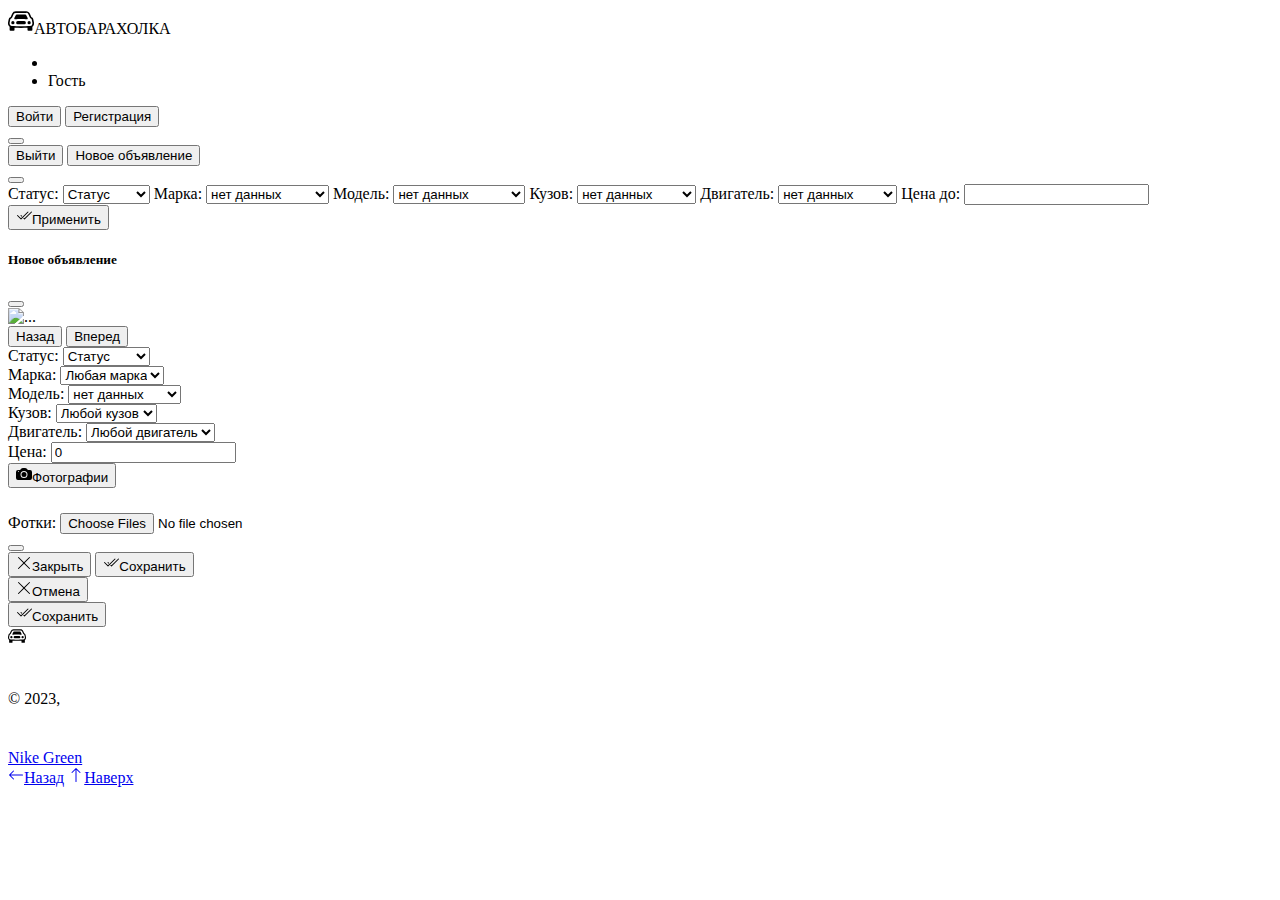
==== commit 0670d310: "2. Тестовое задание. Hibernate. [#330581] Запись скачанных картинок в жестко по пути "C:\projects\jo" ====
--- a/src/main/resources/templates/create.html
+++ b/src/main/resources/templates/create.html
@@ -19,7 +19,7 @@
 </head>
 
 <body>
-
+<script src="/js/form.js"></script>
 <!-- Form (form поставила перед header, т.к. надо было сохранить уже сложившуюся конструкцию внешнего вида шапки, а Form поставила перед header. Все кнопки Войти/Регистрация, Статус/Модель/Марка/Кузов/Двигатель/Цена/Применить - передают данные)-->
 <form action="#" method="get">
   <header class="p-3 bg-dark text-white">
@@ -145,32 +145,6 @@
 </form>
 
 <main>
-  <script>
-    function upButtonClick(number) {
-      let modalPhotoDivs = document.getElementsByName('modalPhotoDiv');
-      if (number>0) {
-        let modalPhotoPrev = document.getElementById('modalImg'+(number-1));
-        let modalPhotoCurr = document.getElementById('modalImg'+number);
-        let src = modalPhotoCurr.src;
-        modalPhotoCurr.src = modalPhotoPrev.src;
-        modalPhotoPrev.src = src;
-      }
-    }
-    function downButtonClick(number) {
-      let modalPhotoDivs = document.getElementsByName('modalPhotoDiv');
-      if (number<modalPhotoDivs.length-1) {
-        let modalPhotoNext = document.getElementById('modalImg'+(number+1));
-        let modalPhotoCurr = document.getElementById('modalImg'+number);
-        let src = modalPhotoCurr.src;
-        modalPhotoCurr.src = modalPhotoNext.src;
-        modalPhotoNext.src = src;
-      }
-    }
-    function delButtonClick(number) {
-      let div = document.getElementById('modalPhotoDiv'+number);
-      div.remove();
-    }
-  </script>
   <div class="container">
     <!-- Карточка -->
     <div class="card">
@@ -181,28 +155,52 @@
         <div class="row g-3">
           <!-- Колонка с фотографией -->
           <div class="col-md-6 col-lg-8">
+            <!--                                      -->
+            <!-- Карусель (отключено автоперемещение) -->
+<!--            <div id="carouselCarIndicators1" class="carousel slide" data-bs-touche="carousel">-->
+<!--              <div class="carousel-indicators" id="carouselIndicators">-->
+<!--                <button type="button" data-bs-target="#carouselCarIndicators1" data-bs-slide-to="0"-->
+<!--                        aria-label="Slide 1" class="active" aria-current="true" th:if="${post1.photos==null || #lists.isEmpty(post1.photos)}"></button>-->
+<!--                <button th:unless="${post1.photos==null || #lists.isEmpty(post1.photos)}" th:each="photo1, statPhoto: ${post1.photos}"-->
+<!--                        type="button" data-bs-target="#carouselCarIndicators1" th:data-bs-slide-to="${statPhoto.index}"-->
+<!--                        th:aria-label="${'Slide '+statPhoto.count}" th:class="${(statPhoto.first==true) ? 'active':''}" th:aria-current="${statPhoto.first}"></button>-->
+<!--              </div>-->
+<!--              <div class="carousel-inner" id="carousel-inner">-->
+<!--                <div class="carousel-item active" th:if="${post1.photos==null || #lists.isEmpty(post1.photos)}">-->
+<!--                  <img src="/images/null.png"-->
+<!--                       class="d-block w-100" alt="..." name="carouselImg" id="carouselImg0">-->
+<!--                  <input type="hidden" name="carouselPhotoId" id="carouselPhotoId0" value="-1">-->
+<!--                </div>-->
+
+<!--                <div th:class="'carousel-item '+${(statPhoto.first)?'active':''}" th:unless="${post1.photos==null || #lists.isEmpty(post1.photos)}" th:each="photo1, statPhoto: ${post1.photos}">-->
+<!--                  <img th:src="'/images/'+${photo1.fileName}"-->
+<!--                       class="d-block w-100" alt="..." name="carouselImg" th:id="'carouselImg'+${statPhoto.index}">-->
+<!--                  <input type="hidden" name="carouselPhotoId" th:id="'carouselPhotoId'+${statPhoto.index}" th:value="${photo1.id}">-->
+<!--                </div>-->
+<!--              </div>-->
+<!--              <button class="carousel-control-prev" type="button" data-bs-target="#carouselCarIndicators1"-->
+<!--                      data-bs-slide="prev">-->
+<!--                <span class="carousel-control-prev-icon" aria-hidden="true"></span>-->
+<!--                <span class="visually-hidden">Назад</span>-->
+<!--              </button>-->
+<!--              <button class="carousel-control-next" type="button" data-bs-target="#carouselCarIndicators1"-->
+<!--                      data-bs-slide="next">-->
+<!--                <span class="carousel-control-next-icon" aria-hidden="true"></span>-->
+<!--                <span class="visually-hidden">Вперед</span>-->
+<!--              </button>-->
+<!--            </div>-->
+
             <!-- Карусель (отключено автоперемещение) -->
             <div id="carouselCarIndicators1" class="carousel slide" data-bs-touche="carousel">
-              <div class="carousel-indicators">
+              <div class="carousel-indicators" id="carouselIndicators">
                 <button type="button" data-bs-target="#carouselCarIndicators1" data-bs-slide-to="0"
                         class="active" aria-current="true" aria-label="Slide 1"></button>
-                <button type="button" data-bs-target="#carouselCarIndicators1" data-bs-slide-to="1"
-                        aria-label="Slide 2"></button>
-                <button type="button" data-bs-target="#carouselCarIndicators1" data-bs-slide-to="2"
-                        aria-label="Slide 3"></button>
               </div>
               <div class="carousel-inner" id="carousel-inner">
                 <div class="carousel-item active">
-                  <img src="https://avatars.mds.yandex.net/get-autoru-vos/2074421/91c2cd54adb2cbf0ec0304457545950c/1200x900n"
+                  <img src="/images/null.png"
                        class="d-block w-100" alt="..." name="carouselImg" id="carouselImg0">
-                </div>
-                <div class="carousel-item">
-                  <img src="https://avatars.mds.yandex.net/get-autoru-vos/2078183/3a8fa7ccd2c6a1bccebbed2df0c67bca/1200x900n"
-                       class="d-block w-100" alt="..." name="carouselImg" id="carouselImg1">
-                </div>
-                <div class="carousel-item">
-                  <img src="https://avatars.mds.yandex.net/get-autoru-vos/1964973/71a3ef551185ce8e2ebce490fe0b99fc/1200x900n"
-                       class="d-block w-100" alt="..." name="carouselImg" id="carouselImg2">
+                  <input type="hidden" name="carouselPhotoId" id="carouselPhotoId0" value="-1">
                 </div>
               </div>
               <button class="carousel-control-prev" type="button"
@@ -220,11 +218,11 @@
           <!-- Колонка с описанием товара-->
           <div class="col-md-6 col-lg-4">
             <!-- Form -->
-            <form class="form" action="#" method="post">
+            <form class="form" action="create" method="post" enctype="multipart/form-data" modelAttribute="postDto">
               <!-- Статус -->
               <div class="form-group row">
                 <label class="form-label col-md-4 text-muted">Статус:</label>
-                <select class="form-select col-md-8" name="status" id="id1">
+                <select class="form-select col-md-8" name="status" id="status">
                   <option value="0" disabled selected>Статус</option>
                   <option value="1">В наличии</option>
                   <option value="2">Продано</option>
@@ -233,8 +231,9 @@
               <!-- Марка -->
               <div class="form-group row">
                 <label class="form-label col-md-4 text-muted">Марка:</label>
-                <select class="form-select col-md-8" name="marc.id" id="id2">
-                  <option th:if="${marcs!=null}" selected disabled value="0">Марка</option>
+                <select class="form-select col-md-8" name="car.marc.id" id="car.marc.id"
+                        onchange="setModel('car.marc', 'car.model', 'car.body')">
+                  <option th:if="${marcs!=null}" selected value="0">Любая марка</option>
                   <option th:if="${marcs!=null}" th:each="marc, statMarc: ${marcs}" th:selected="${statMarc.first}"
                           th:value="${marc.id}" th:text="${marc.name}">Марка</option>
 <!--                     <option selected>Марка</option>-->
@@ -242,25 +241,33 @@
 <!--                     <option value="2">Two</option>-->
 <!--                     <option value="3">Three</option>-->
                 </select>
+                <input type="hidden" name="car.marc.name" id="car.marc.name" value="">
               </div>
               <!-- Модель -->
               <div class="form-group row">
                 <label class="form-label col-md-4 text-muted">Модель:</label>
-                <select class="form-select col-md-8" name="model.id" id="id3">
-                  <option th:if="${models!=null}" selected disabled value="0">Модель</option>
-                  <option th:if="${models!=null}" th:each="model, statModel: ${models}" th:selected="${statModel.first}"
+                <select class="form-select col-md-8" name="car.model.id" id="car.model.id"
+                        onchange="setMarc('car.marc', 'car.model', 'car.body')">
+                  <option th:if="${models!=null}" value="0" marcid="0" bodyid="0" selected disabled>Любая модель</option>
+                  <option th:if="${models!=null}" th:each="model, statModel: ${models}"
+                          th:marcid="${model.marcId}" th:bodyid="${model.bodyId}"
                           th:value="${model.id}" th:text="${model.name}">Модель</option>
-<!--                  <option selected>Модель</option>-->
+                  <option th:if="${models==null}" value="0" marcid="0" bodyid="0" selected disabled>нет данных</option>
+                  <!--                  <option selected>Модель</option>-->
 <!--                  <option value="1">One</option>-->
 <!--                  <option value="2">Two</option>-->
 <!--                  <option value="3">Three</option>-->
                 </select>
+                <input type="hidden" name="car.model.name" id="car.model.name" value="">
+                <input type="hidden" name="car.model.marcId" id="car.model.marcId" value="0">
+                <input type="hidden" name="car.model.bodyId" id="car.model.bodyId" value="0">
               </div>
               <!-- Кузов -->
               <div class="form-group row">
                 <label class="form-label col-md-4 text-muted">Кузов:</label>
-                <select class="form-select col-md-8" name="body.id" id="id4">
-                  <option th:if="${bodies!=null}" selected disabled value="0">Кузов</option>
+                <select class="form-select col-md-8" name="car.body.id" id="car.body.id"
+                        onchange="setModel('car.marc', 'car.model', 'car.body')">
+                  <option th:if="${bodies!=null}" selected value="0">Любой кузов</option>
                   <option th:if="${bodies!=null}" th:each="body, statBody: ${bodies}" th:selected="${statBody.first}"
                           th:value="${body.id}" th:text="${body.name}">Кузов</option>
 <!--                  <option selected>Кузов</option>-->
@@ -268,12 +275,13 @@
 <!--                  <option value="2">Two</option>-->
 <!--                  <option value="3">Three</option>-->
                 </select>
+                <input type="hidden" name="car.body.name" id="car.body.name" value="">
               </div>
               <!-- Двигатель -->
               <div class="form-group row">
                 <label class="form-label col-md-4 text-muted">Двигатель:</label>
-                <select class="form-select col-md-8" name="engine.id" id="id5">
-                  <option th:if="${engines!=null}" selected disabled value="0">Двигатель</option>
+                <select class="form-select col-md-8" name="car.engine.id" id="car.engine.id" onchange="setEngine('car.engine')">
+                  <option th:if="${engines!=null}" selected disabled value="0">Любой двигатель</option>
                   <option th:if="${engines!=null}" th:each="engine, statEngine: ${engines}" th:selected="${statEngine.first}"
                           th:value="${engine.id}" th:text="${engine.name}">Двигатель</option>
 <!--                  <option selected>Двигатель</option>-->
@@ -281,11 +289,12 @@
 <!--                  <option value="2">Two</option>-->
 <!--                  <option value="3">Three</option>-->
                 </select>
+                <input type="hidden" name="car.engine.name" id="car.engine.name">
               </div>
               <!-- Цена -->
               <div class="form-group row">
                 <label class="form-label col-sm-4 col-md-4 text-muted">Цена:</label>
-                <input type="number" class="form-input col-sm-4 col-md-8" name="price" id="id6">
+                <input type="number" class="form-input col-sm-4 col-md-8" name="price" id="price" value="0" oninput="checkPrice()">
               </div>
               <!-- Кнопка Фотографии -->
               <div class="form-btn row m-2">
@@ -311,8 +320,10 @@
                         <label for="formFileMultiple" class="col-sm-3 col-form-label">
                           Фотки:
                         </label>
-                        <input class="form-control col-9" type="file" id="formFileMultiple"
-                               multiple>
+<!-- input files ----------------------------------------------------------------------   -->
+                        <input class="form-control col-9" type="file" name="files" id="formFileMultiple"
+                               multiple  ref="file" accept="image/*">
+<!-- input files ----------------------------------------------------------------------   -->
                       </div>
                       <!-- Кнопка Крестик (закрыть окно) -->
                       <button type="button" class="btn-close" data-bs-dismiss="modal"
@@ -323,151 +334,63 @@
                     <!-- modal-body -->
                     <div class="modal-body" id="modalPhotoDivs">
                       <!-- Фото №1 -->
-                      <div class="row mb-1" name="modalPhotoDiv" id="modalPhotoDiv0">
-                        <div class="col-11 p-0">
-                          <img src="https://avatars.mds.yandex.net/get-autoru-vos/2074421/91c2cd54adb2cbf0ec0304457545950c/1200x900n"
-                               alt="" name="modalImg" id="modalImg0">
-                        </div>
-                        <!-- Кнопки -->
-                        <div class="col-1 d-flex flex-column justify-content-around align-items-center">
-                          <!-- Стрелка вверх -->
-                          <button type="button"
-                                  class="btn btm-sm btn-outline-secondar"><svg
-                                  xmlns="http://www.w3.org/2000/svg" width="16"
-                                  height="16" fill="currentColor" class="bi bi-caret-up"
-                                  viewBox="0 0 16 16"
-                                  id="modalUpButton0"
-                                  onclick="upButtonClick(0)">
-                            <path d="M3.204 11h9.592L8 5.519 3.204 11zm-.753-.659 4.796-5.48a1 1 0 0 1 1.506 0l4.796 5.48c.566.647.106 1.659-.753 1.659H3.204a1 1 0 0 1-.753-1.659z" />
-                          </svg></button>
-                          <!-- Крестик (удалить фото) -->
-                          <button type="button"
-                                  class="btn btm-sm btn-outline-secondar"><svg
-                                  xmlns="http://www.w3.org/2000/svg" width="16"
-                                  height="16" fill="currentColor" class="bi bi-x-lg"
-                                  viewBox="0 0 16 16"
-                                  onclick="delButtonClick(0)">
-                            <path
-                                    d="M2.146 2.854a.5.5 0 1 1 .708-.708L8 7.293l5.146-5.147a.5.5 0 0 1 .708.708L8.707 8l5.147 5.146a.5.5 0 0 1-.708.708L8 8.707l-5.146 5.147a.5.5 0 0 1-.708-.708L7.293 8 2.146 2.854Z" />
-                          </svg></button>
-                          <!-- Стрелка вниз -->
-                          <button type="button"
-                                  class="btn btm-sm btn-outline-secondar"><svg
-                                  xmlns="http://www.w3.org/2000/svg" width="16"
-                                  height="16" fill="currentColor" class="bi bi-caret-down"
-                                  viewBox="0 0 16 16"
-                                  id="modalDownButton0"
-                                  onclick="downButtonClick(0)">
-                            <path
-                                    d="M3.204 5h9.592L8 10.481 3.204 5zm-.753.659 4.796 5.48a1 1 0 0 0 1.506 0l4.796-5.48c.566-.647.106-1.659-.753-1.659H3.204a1 1 0 0 0-.753 1.659z" />
-                          </svg></button>
-                        </div>
-                      </div>
+<!--                      <div class="row mb-1" name="modalPhotoDiv" id="modalPhotoDiv0">-->
+<!--                        <div class="col-11 p-0">-->
+<!--                          <img src="https://avatars.mds.yandex.net/get-autoru-vos/2074421/91c2cd54adb2cbf0ec0304457545950c/1200x900n"-->
+<!--                               alt="" name="modalImg" id="modalImg0">-->
+<!--                        </div>-->
+<!--                        &lt;!&ndash; Кнопки &ndash;&gt;-->
+<!--                        <div class="col-1 d-flex flex-column justify-content-around align-items-center">-->
+<!--                          &lt;!&ndash; Стрелка вверх &ndash;&gt;-->
+<!--                          <button type="button"-->
+<!--                                  class="btn btm-sm btn-outline-secondar"><svg-->
+<!--                                  xmlns="http://www.w3.org/2000/svg" width="16"-->
+<!--                                  height="16" fill="currentColor" class="bi bi-caret-up"-->
+<!--                                  viewBox="0 0 16 16"-->
+<!--                                  id="modalUpButton0"-->
+<!--                                  onclick="upButtonClick(0)">-->
+<!--                            <path d="M3.204 11h9.592L8 5.519 3.204 11zm-.753-.659 4.796-5.48a1 1 0 0 1 1.506 0l4.796 5.48c.566.647.106 1.659-.753 1.659H3.204a1 1 0 0 1-.753-1.659z" />-->
+<!--                          </svg></button>-->
+<!--                          &lt;!&ndash; Крестик (удалить фото) &ndash;&gt;-->
+<!--                          <button type="button"-->
+<!--                                  class="btn btm-sm btn-outline-secondar"><svg-->
+<!--                                  xmlns="http://www.w3.org/2000/svg" width="16"-->
+<!--                                  height="16" fill="currentColor" class="bi bi-x-lg"-->
+<!--                                  viewBox="0 0 16 16"-->
+<!--                                  onclick="delButtonClick(0)">-->
+<!--                            <path-->
+<!--                                    d="M2.146 2.854a.5.5 0 1 1 .708-.708L8 7.293l5.146-5.147a.5.5 0 0 1 .708.708L8.707 8l5.147 5.146a.5.5 0 0 1-.708.708L8 8.707l-5.146 5.147a.5.5 0 0 1-.708-.708L7.293 8 2.146 2.854Z" />-->
+<!--                          </svg></button>-->
+<!--                          &lt;!&ndash; Стрелка вниз &ndash;&gt;-->
+<!--                          <button type="button"-->
+<!--                                  class="btn btm-sm btn-outline-secondar"><svg-->
+<!--                                  xmlns="http://www.w3.org/2000/svg" width="16"-->
+<!--                                  height="16" fill="currentColor" class="bi bi-caret-down"-->
+<!--                                  viewBox="0 0 16 16"-->
+<!--                                  id="modalDownButton0"-->
+<!--                                  onclick="downButtonClick(0)">-->
+<!--                            <path-->
+<!--                                    d="M3.204 5h9.592L8 10.481 3.204 5zm-.753.659 4.796 5.48a1 1 0 0 0 1.506 0l4.796-5.48c.566-.647.106-1.659-.753-1.659H3.204a1 1 0 0 0-.753 1.659z" />-->
+<!--                          </svg></button>-->
+<!--                        </div>-->
+<!--                      </div>-->
                       <!-- Фото №2 -->
-                      <div class="row mb-1" name="modalPhotoDiv" id="modalPhotoDiv1">
-                        <div class="col-11 p-0">
-                          <img src="https://avatars.mds.yandex.net/get-autoru-vos/2078183/3a8fa7ccd2c6a1bccebbed2df0c67bca/1200x900n"
-                               alt="" name="modalImg" id="modalImg1">
-                        </div>
-                        <!-- Кнопки -->
-                        <div class="col-1 d-flex flex-column justify-content-around align-items-center">
-                          <!-- Стрелка вверх -->
-                          <button type="button"
-                                  class="btn btm-sm btn-outline-secondar"><svg
-                                  xmlns="http://www.w3.org/2000/svg" width="16"
-                                  height="16" fill="currentColor" class="bi bi-caret-up"
-                                  viewBox="0 0 16 16"
-                                  id="modalUpButton1"
-                                  onclick="upButtonClick(1)">
-                            <path
-                                    d="M3.204 11h9.592L8 5.519 3.204 11zm-.753-.659 4.796-5.48a1 1 0 0 1 1.506 0l4.796 5.48c.566.647.106 1.659-.753 1.659H3.204a1 1 0 0 1-.753-1.659z" />
-                          </svg></button>
-                          <!-- Крестик (удалить фото) -->
-                          <button type="button"
-                                  class="btn btm-sm btn-outline-secondar"><svg
-                                  xmlns="http://www.w3.org/2000/svg" width="16"
-                                  height="16" fill="currentColor" class="bi bi-x-lg"
-                                  viewBox="0 0 16 16"
-                                  onclick="delButtonClick(1)">
-                            <path
-                                    d="M2.146 2.854a.5.5 0 1 1 .708-.708L8 7.293l5.146-5.147a.5.5 0 0 1 .708.708L8.707 8l5.147 5.146a.5.5 0 0 1-.708.708L8 8.707l-5.146 5.147a.5.5 0 0 1-.708-.708L7.293 8 2.146 2.854Z" />
-                          </svg></button>
-                          <!-- Стрелка вниз -->
-                          <button type="button"
-                                  class="btn btm-sm btn-outline-secondar"><svg
-                                  xmlns="http://www.w3.org/2000/svg" width="16"
-                                  height="16" fill="currentColor" class="bi bi-caret-down"
-                                  viewBox="0 0 16 16"
-                                  id="modalDownButton1"
-                                  onclick="downButtonClick(1)">
-                            <path
-                                    d="M3.204 5h9.592L8 10.481 3.204 5zm-.753.659 4.796 5.48a1 1 0 0 0 1.506 0l4.796-5.48c.566-.647.106-1.659-.753-1.659H3.204a1 1 0 0 0-.753 1.659z" />
-                          </svg></button>
-                        </div>
-                      </div>
                       <!-- Фото №3 -->
-                      <div class="row mb-1" name="modalPhotoDiv" id="modalPhotoDiv2">
-                        <div class="col-11 p-0">
-                          <img src="https://avatars.mds.yandex.net/get-autoru-vos/1964973/71a3ef551185ce8e2ebce490fe0b99fc/1200x900n"
-                               alt="" name="modalImg" id="modalImg2">
-                        </div>
-                        <!-- Кнопки -->
-                        <div class="col-1 d-flex flex-column justify-content-around align-items-center">
-                          <!-- Стрелка вверх -->
-                          <button type="button"
-                                  class="btn btm-sm btn-outline-secondar"><svg
-                                  xmlns="http://www.w3.org/2000/svg" width="16"
-                                  height="16" fill="currentColor" class="bi bi-caret-up"
-                                  viewBox="0 0 16 16"
-                                  id="modalUpButton2"
-                                  onclick="upButtonClick(2)">
-                            <path
-                                    d="M3.204 11h9.592L8 5.519 3.204 11zm-.753-.659 4.796-5.48a1 1 0 0 1 1.506 0l4.796 5.48c.566.647.106 1.659-.753 1.659H3.204a1 1 0 0 1-.753-1.659z" />
-                          </svg></button>
-                          <!-- Крестик (удалить фото) -->
-                          <button type="button"
-                                  class="btn btm-sm btn-outline-secondar"><svg
-                                  xmlns="http://www.w3.org/2000/svg" width="16"
-                                  height="16" fill="currentColor" class="bi bi-x-lg"
-                                  viewBox="0 0 16 16"
-                                  onclick="delButtonClick(2)">
-                            <path
-                                    d="M2.146 2.854a.5.5 0 1 1 .708-.708L8 7.293l5.146-5.147a.5.5 0 0 1 .708.708L8.707 8l5.147 5.146a.5.5 0 0 1-.708.708L8 8.707l-5.146 5.147a.5.5 0 0 1-.708-.708L7.293 8 2.146 2.854Z" />
-                          </svg></button>
-                          <!-- Стрелка вниз -->
-                          <button type="button"
-                                  class="btn btm-sm btn-outline-secondar"><svg
-                                  xmlns="http://www.w3.org/2000/svg" width="16"
-                                  height="16" fill="currentColor" class="bi bi-caret-down"
-                                  viewBox="0 0 16 16"
-                                  id="modalDownButton2"
-                                  onclick="downButtonClick(2)">
-                            <path
-                                    d="M3.204 5h9.592L8 10.481 3.204 5zm-.753.659 4.796 5.48a1 1 0 0 0 1.506 0l4.796-5.48c.566-.647.106-1.659-.753-1.659H3.204a1 1 0 0 0-.753 1.659z" />
-                          </svg></button>
-                        </div>
-                      </div>
                     </div>
                     <!-- modal-footer -->
                     <!-- Кнопка Закрыть -->
                     <div class="modal-footer">
-                      <button type="button" class="btn btn-secondary"
-                              data-bs-dismiss="modal"><svg xmlns="http://www.w3.org/2000/svg"
-                                                           width="16" height="16" fill="currentColor"
-                                                           class="bi bi-x-lg me-1" viewBox="0 0 16 16">
-                        <path
-                                d="M2.146 2.854a.5.5 0 1 1 .708-.708L8 7.293l5.146-5.147a.5.5 0 0 1 .708.708L8.707 8l5.147 5.146a.5.5 0 0 1-.708.708L8 8.707l-5.146 5.147a.5.5 0 0 1-.708-.708L7.293 8 2.146 2.854Z" />
-                      </svg>Закрыть</button>
+                      <button type="button" class="btn btn-secondary" data-bs-dismiss="modal" id="modalCloseButton">
+                        <svg xmlns="http://www.w3.org/2000/svg" width="16" height="16" fill="currentColor" class="bi bi-x-lg me-1" viewBox="0 0 16 16">
+                        <path d="M2.146 2.854a.5.5 0 1 1 .708-.708L8 7.293l5.146-5.147a.5.5 0 0 1 .708.708L8.707 8l5.147 5.146a.5.5 0 0 1-.708.708L8 8.707l-5.146 5.147a.5.5 0 0 1-.708-.708L7.293 8 2.146 2.854Z" />
+                        </svg>Закрыть
+                      </button>
                       <!-- Кнопка Сохранить -->
-                      <button type="button" class="btn btn-primary"><svg
-                              xmlns="http://www.w3.org/2000/svg" width="16" height="16"
-                              fill="currentColor" class="bi bi-check2-all me-1"
-                              viewBox="0 0 16 16">
-                        <path
-                                d="M12.354 4.354a.5.5 0 0 0-.708-.708L5 10.293 1.854 7.146a.5.5 0 1 0-.708.708l3.5 3.5a.5.5 0 0 0 .708 0l7-7zm-4.208 7-.896-.897.707-.707.543.543 6.646-6.647a.5.5 0 0 1 .708.708l-7 7a.5.5 0 0 1-.708 0z" />
-                        <path
-                                d="m5.354 7.146.896.897-.707.707-.897-.896a.5.5 0 1 1 .708-.708z" />
-                      </svg>Сохранить
+                      <button type="button" class="btn btn-primary" data-bs-dismiss="modal" id="modalSaveButton">
+                        <svg xmlns="http://www.w3.org/2000/svg" width="16" height="16" fill="currentColor" class="bi bi-check2-all me-1" viewBox="0 0 16 16">
+                        <path d="M12.354 4.354a.5.5 0 0 0-.708-.708L5 10.293 1.854 7.146a.5.5 0 1 0-.708.708l3.5 3.5a.5.5 0 0 0 .708 0l7-7zm-4.208 7-.896-.897.707-.707.543.543 6.646-6.647a.5.5 0 0 1 .708.708l-7 7a.5.5 0 0 1-.708 0z" />
+                        <path d="m5.354 7.146.896.897-.707.707-.897-.896a.5.5 0 1 1 .708-.708z" />
+                        </svg>Сохранить
                       </button>
                     </div>
                   </div>
@@ -478,27 +401,25 @@
                 <button type="button" class="btn btn-primary"><svg
                         xmlns="http://www.w3.org/2000/svg" width="16" height="16"
                         fill="currentColor" class="bi bi-x-lg me-1" viewBox="0 0 16 16">
-                  <path
-                          d="M2.146 2.854a.5.5 0 1 1 .708-.708L8 7.293l5.146-5.147a.5.5 0 0 1 .708.708L8.707 8l5.147 5.146a.5.5 0 0 1-.708.708L8 8.707l-5.146 5.147a.5.5 0 0 1-.708-.708L7.293 8 2.146 2.854Z" />
-                </svg>Отмена</button>
+                  <path d="M2.146 2.854a.5.5 0 1 1 .708-.708L8 7.293l5.146-5.147a.5.5 0 0 1 .708.708L8.707 8l5.147 5.146a.5.5 0 0 1-.708.708L8 8.707l-5.146 5.147a.5.5 0 0 1-.708-.708L7.293 8 2.146 2.854Z" />
+                  </svg>Отмена
+                </button>
               </div>
               <!-- Кнопка Сохранить -->
               <div class="form-btn row m-2">
-                <button type="button" class="btn btn-primary"><svg
-                        xmlns="http://www.w3.org/2000/svg" width="16" height="16"
+                <button type="submit" class="btn btn-primary" id="saveButton">
+                  <svg  xmlns="http://www.w3.org/2000/svg" width="16" height="16"
                         fill="currentColor" class="bi bi-check2-all me-1" viewBox="0 0 16 16">
-                  <path
-                          d="M12.354 4.354a.5.5 0 0 0-.708-.708L5 10.293 1.854 7.146a.5.5 0 1 0-.708.708l3.5 3.5a.5.5 0 0 0 .708 0l7-7zm-4.208 7-.896-.897.707-.707.543.543 6.646-6.647a.5.5 0 0 1 .708.708l-7 7a.5.5 0 0 1-.708 0z" />
+                  <path d="M12.354 4.354a.5.5 0 0 0-.708-.708L5 10.293 1.854 7.146a.5.5 0 1 0-.708.708l3.5 3.5a.5.5 0 0 0 .708 0l7-7zm-4.208 7-.896-.897.707-.707.543.543 6.646-6.647a.5.5 0 0 1 .708.708l-7 7a.5.5 0 0 1-.708 0z" />
                   <path d="m5.354 7.146.896.897-.707.707-.897-.896a.5.5 0 1 1 .708-.708z" />
-                </svg>Сохранить</button>
-              </div>
+                  </svg>Сохранить
+                </button>
+              </div>
+            </form>
           </div>
-          </form>
-
         </div>
       </div>
     </div>
-  </div>
   </div>
 </main>
 
@@ -545,75 +466,13 @@
 <!-- Скрипт! -->
   <script src="/bootstrap/js/bootstrap.bundle.min.js"></script>
   <script>
-    function handleFileSelectMulti(evt) {
-    var files = evt.target.files; // FileList object
-    //document.getElementById('modalPhotoDivs').innerHTML = "";
-    for (var i = 0, f; f = files[i]; i++) {
-
-      // Only process image files.
-      if (!f.type.match('image.*')) {
-        alert("Только изображения....");
-      }
-
-      var reader = new FileReader();
-
-      // Closure to capture the file information.
-      reader.onload = (function(theFile) {
-        return function(e) {
-          let photoDivs = document.getElementsByName('modalPhotoDiv');
-          let modalPhotoDivSize = photoDivs.length;
-          // Render thumbnail.
-          let div = document.createElement('div');
-          div.className = 'row mb-1';
-          div.setAttribute('name', 'modalPhotoDiv');
-          //div.name = 'modalPhotoDiv';
-          div.id = 'modalPhotoDiv'+modalPhotoDivSize;
-          div.innerHTML = ['<div class="col-11 p-0">',
-                          '<img src="', e.target.result, '" alt="" name="modalImg" id="modalImg', modalPhotoDivSize, '">',
-                        '</div>',
-                        '<!-- Кнопки -->',
-                        '<div class="col-1 d-flex flex-column justify-content-around align-items-center">',
-                          '<!-- Стрелка вверх -->',
-                          '<button type="button"',
-                                  'class="btn btm-sm btn-outline-secondar">',
-                                  '<svg xmlns="http://www.w3.org/2000/svg" width="16" ',
-                                  'height="16" fill="currentColor" class="bi bi-caret-up" ',
-                                  'viewBox="0 0 16 16" ',
-                                  'id="modalUpButton', modalPhotoDivSize, '" ',
-                                  'onclick="upButtonClick(', modalPhotoDivSize, ')">',
-                            '<path d="M3.204 11h9.592L8 5.519 3.204 11zm-.753-.659 4.796-5.48a1 1 0 0 1 1.506 0l4.796 5.48c.566.647.106 1.659-.753 1.659H3.204a1 1 0 0 1-.753-1.659z" />',
-                          '</svg></button>',
-                          '<!-- Крестик (удалить фото) -->',
-                          '<button type="button" class="btn btm-sm btn-outline-secondar">',
-                                  '<svg xmlns="http://www.w3.org/2000/svg" width="16" ',
-                                  'height="16" fill="currentColor" class="bi bi-x-lg" ',
-                                  'viewBox="0 0 16 16" ',
-                                  'onclick="delButtonClick(', modalPhotoDivSize, ')">',
-                            '<path d="M2.146 2.854a.5.5 0 1 1 .708-.708L8 7.293l5.146-5.147a.5.5 0 0 1 .708.708L8.707 8l5.147 5.146a.5.5 0 0 1-.708.708L8 8.707l-5.146 5.147a.5.5 0 0 1-.708-.708L7.293 8 2.146 2.854Z" />',
-                          '</svg></button>',
-                          '<!-- Стрелка вниз -->',
-                          '<button type="button" class="btn btm-sm btn-outline-secondar">',
-                          '<svg xmlns="http://www.w3.org/2000/svg" width="16" ',
-                                  'height="16" fill="currentColor" class="bi bi-caret-down" ',
-                                  'viewBox="0 0 16 16" ',
-                                  'id="modalDownButton', modalPhotoDivSize, '" ',
-                                  'onclick="downButtonClick(', modalPhotoDivSize, ')">',
-                            '<path d="M3.204 5h9.592L8 10.481 3.204 5zm-.753.659 4.796 5.48a1 1 0 0 0 1.506 0l4.796-5.48c.566-.647.106-1.659-.753-1.659H3.204a1 1 0 0 0-.753 1.659z" />',
-                          '</svg></button>',
-                        '</div>'].join('');
-
-//['<img class="img-thumbnail" src="', e.target.result, '" title="', escape(theFile.name), '"/>'].join('');
-
-          document.getElementById('modalPhotoDivs').insertBefore(div, null);
-        };
-      })(f);
-
-      // Read in the image file as a data URL.
-      reader.readAsDataURL(f);
-    }
-  }
-
     document.getElementById('formFileMultiple').addEventListener('change', handleFileSelectMulti, false);
+    document.getElementById('modalSaveButton').addEventListener('click', modalSaveButtonClick, false);
+    document.getElementById('modalCloseButton').addEventListener('click', modalCloseButtonClick, false);
+    modalCloseButtonClick();
+    setModel('car.marc', 'car.model', 'car.body')
+    setMarc('car.marc', 'car.model', 'car.body')
+    setEngine('car.engine');
   </script>
 
 </body>
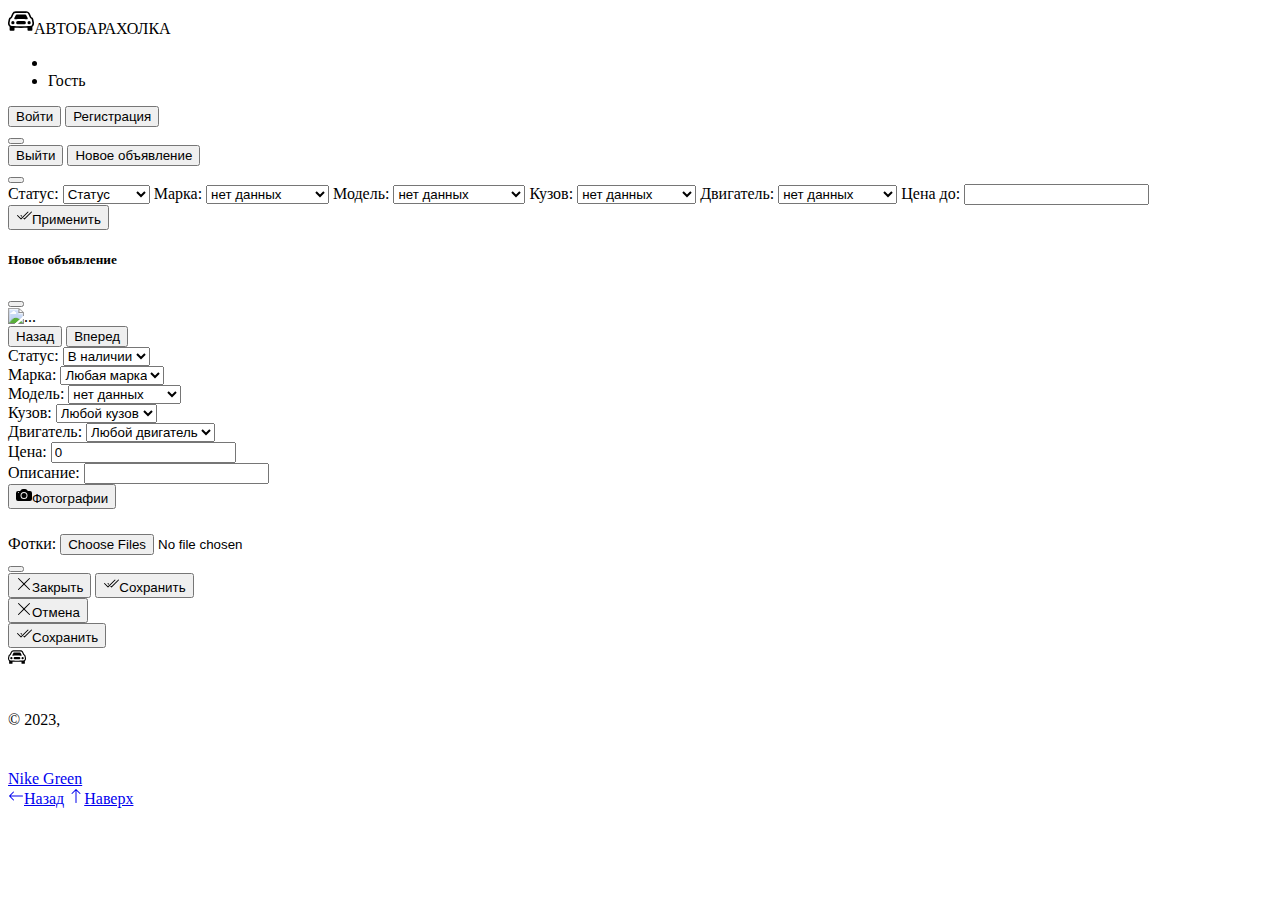
==== commit 49fb801f: "2. Тестовое задание. Hibernate. [#330581] РАБОЧИЙ ПРОЕКТ(хранение в ОЗУ). Добавлены классы репозитор" ====
--- a/src/main/resources/templates/create.html
+++ b/src/main/resources/templates/create.html
@@ -155,41 +155,6 @@
         <div class="row g-3">
           <!-- Колонка с фотографией -->
           <div class="col-md-6 col-lg-8">
-            <!--                                      -->
-            <!-- Карусель (отключено автоперемещение) -->
-<!--            <div id="carouselCarIndicators1" class="carousel slide" data-bs-touche="carousel">-->
-<!--              <div class="carousel-indicators" id="carouselIndicators">-->
-<!--                <button type="button" data-bs-target="#carouselCarIndicators1" data-bs-slide-to="0"-->
-<!--                        aria-label="Slide 1" class="active" aria-current="true" th:if="${post1.photos==null || #lists.isEmpty(post1.photos)}"></button>-->
-<!--                <button th:unless="${post1.photos==null || #lists.isEmpty(post1.photos)}" th:each="photo1, statPhoto: ${post1.photos}"-->
-<!--                        type="button" data-bs-target="#carouselCarIndicators1" th:data-bs-slide-to="${statPhoto.index}"-->
-<!--                        th:aria-label="${'Slide '+statPhoto.count}" th:class="${(statPhoto.first==true) ? 'active':''}" th:aria-current="${statPhoto.first}"></button>-->
-<!--              </div>-->
-<!--              <div class="carousel-inner" id="carousel-inner">-->
-<!--                <div class="carousel-item active" th:if="${post1.photos==null || #lists.isEmpty(post1.photos)}">-->
-<!--                  <img src="/images/null.png"-->
-<!--                       class="d-block w-100" alt="..." name="carouselImg" id="carouselImg0">-->
-<!--                  <input type="hidden" name="carouselPhotoId" id="carouselPhotoId0" value="-1">-->
-<!--                </div>-->
-
-<!--                <div th:class="'carousel-item '+${(statPhoto.first)?'active':''}" th:unless="${post1.photos==null || #lists.isEmpty(post1.photos)}" th:each="photo1, statPhoto: ${post1.photos}">-->
-<!--                  <img th:src="'/images/'+${photo1.fileName}"-->
-<!--                       class="d-block w-100" alt="..." name="carouselImg" th:id="'carouselImg'+${statPhoto.index}">-->
-<!--                  <input type="hidden" name="carouselPhotoId" th:id="'carouselPhotoId'+${statPhoto.index}" th:value="${photo1.id}">-->
-<!--                </div>-->
-<!--              </div>-->
-<!--              <button class="carousel-control-prev" type="button" data-bs-target="#carouselCarIndicators1"-->
-<!--                      data-bs-slide="prev">-->
-<!--                <span class="carousel-control-prev-icon" aria-hidden="true"></span>-->
-<!--                <span class="visually-hidden">Назад</span>-->
-<!--              </button>-->
-<!--              <button class="carousel-control-next" type="button" data-bs-target="#carouselCarIndicators1"-->
-<!--                      data-bs-slide="next">-->
-<!--                <span class="carousel-control-next-icon" aria-hidden="true"></span>-->
-<!--                <span class="visually-hidden">Вперед</span>-->
-<!--              </button>-->
-<!--            </div>-->
-
             <!-- Карусель (отключено автоперемещение) -->
             <div id="carouselCarIndicators1" class="carousel slide" data-bs-touche="carousel">
               <div class="carousel-indicators" id="carouselIndicators">
@@ -199,7 +164,7 @@
               <div class="carousel-inner" id="carousel-inner">
                 <div class="carousel-item active">
                   <img src="/images/null.png"
-                       class="d-block w-100" alt="..." name="carouselImg" id="carouselImg0">
+                       class="d-block w-100" alt="..." name="carouselImg" id="carouselImg0" onclick="buttonFotosClick()">
                   <input type="hidden" name="carouselPhotoId" id="carouselPhotoId0" value="-1">
                 </div>
               </div>
@@ -219,13 +184,15 @@
           <div class="col-md-6 col-lg-4">
             <!-- Form -->
             <form class="form" action="create" method="post" enctype="multipart/form-data" modelAttribute="postDto">
+              <!-- id -->
+              <input type="hidden" name="id" value="0">
               <!-- Статус -->
               <div class="form-group row">
                 <label class="form-label col-md-4 text-muted">Статус:</label>
-                <select class="form-select col-md-8" name="status" id="status">
-                  <option value="0" disabled selected>Статус</option>
-                  <option value="1">В наличии</option>
-                  <option value="2">Продано</option>
+                <select class="form-select col-md-8" name="statusId" id="status">
+                  <option value="0" disabled>Любой</option>
+                  <option value="1" selected>В наличии</option>
+                  <option value="2" disabled>Продано</option>
                 </select>
               </div>
               <!-- Марка -->
@@ -294,18 +261,22 @@
               <!-- Цена -->
               <div class="form-group row">
                 <label class="form-label col-sm-4 col-md-4 text-muted">Цена:</label>
-                <input type="number" class="form-input col-sm-4 col-md-8" name="price" id="price" value="0" oninput="checkPrice()">
+                <input type="number" class="form-input col-sm-4 col-md-8" name="price" id="price" value="0" oninput="checkFields()">
+              </div>
+              <!-- Описание - текст -->
+              <div class="form-group row">
+                <label class="form-label col-md-4 text-muted">Описание:</label>
+                <input type="text" class="form-input col-sm-4 col-md-8" name="text" id="text" value="" oninput="checkFields()">
               </div>
               <!-- Кнопка Фотографии -->
               <div class="form-btn row m-2">
                 <button type="button" class="btn btn-outline-secondary" data-bs-toggle="modal"
-                        data-bs-target="#photoModal"><svg xmlns="http://www.w3.org/2000/svg" width="16"
-                                                          height="16" fill="currentColor" class="bi bi-camera-fill me-2"
-                                                          viewBox="0 0 16 16">
+                        data-bs-target="#photoModal" id="buttonPhotoModal">
+                  <svg xmlns="http://www.w3.org/2000/svg" width="16" height="16" fill="currentColor" class="bi bi-camera-fill me-2" viewBox="0 0 16 16">
                   <path d="M10.5 8.5a2.5 2.5 0 1 1-5 0 2.5 2.5 0 0 1 5 0z" />
-                  <path
-                          d="M2 4a2 2 0 0 0-2 2v6a2 2 0 0 0 2 2h12a2 2 0 0 0 2-2V6a2 2 0 0 0-2-2h-1.172a2 2 0 0 1-1.414-.586l-.828-.828A2 2 0 0 0 9.172 2H6.828a2 2 0 0 0-1.414.586l-.828.828A2 2 0 0 1 3.172 4H2zm.5 2a.5.5 0 1 1 0-1 .5.5 0 0 1 0 1zm9 2.5a3.5 3.5 0 1 1-7 0 3.5 3.5 0 0 1 7 0z" />
-                </svg>Фотографии</button>
+                  <path d="M2 4a2 2 0 0 0-2 2v6a2 2 0 0 0 2 2h12a2 2 0 0 0 2-2V6a2 2 0 0 0-2-2h-1.172a2 2 0 0 1-1.414-.586l-.828-.828A2 2 0 0 0 9.172 2H6.828a2 2 0 0 0-1.414.586l-.828.828A2 2 0 0 1 3.172 4H2zm.5 2a.5.5 0 1 1 0-1 .5.5 0 0 1 0 1zm9 2.5a3.5 3.5 0 1 1-7 0 3.5 3.5 0 0 1 7 0z" />
+                  </svg>Фотографии
+                </button>
               </div>
               <!-- Modal -->
               <div class="modal fade" id="photoModal" tabindex="-1" aria-labelledby="photoModalLabel"
@@ -329,51 +300,9 @@
                       <button type="button" class="btn-close" data-bs-dismiss="modal"
                               aria-label="Close"></button>
                     </div>
-
-
                     <!-- modal-body -->
                     <div class="modal-body" id="modalPhotoDivs">
                       <!-- Фото №1 -->
-<!--                      <div class="row mb-1" name="modalPhotoDiv" id="modalPhotoDiv0">-->
-<!--                        <div class="col-11 p-0">-->
-<!--                          <img src="https://avatars.mds.yandex.net/get-autoru-vos/2074421/91c2cd54adb2cbf0ec0304457545950c/1200x900n"-->
-<!--                               alt="" name="modalImg" id="modalImg0">-->
-<!--                        </div>-->
-<!--                        &lt;!&ndash; Кнопки &ndash;&gt;-->
-<!--                        <div class="col-1 d-flex flex-column justify-content-around align-items-center">-->
-<!--                          &lt;!&ndash; Стрелка вверх &ndash;&gt;-->
-<!--                          <button type="button"-->
-<!--                                  class="btn btm-sm btn-outline-secondar"><svg-->
-<!--                                  xmlns="http://www.w3.org/2000/svg" width="16"-->
-<!--                                  height="16" fill="currentColor" class="bi bi-caret-up"-->
-<!--                                  viewBox="0 0 16 16"-->
-<!--                                  id="modalUpButton0"-->
-<!--                                  onclick="upButtonClick(0)">-->
-<!--                            <path d="M3.204 11h9.592L8 5.519 3.204 11zm-.753-.659 4.796-5.48a1 1 0 0 1 1.506 0l4.796 5.48c.566.647.106 1.659-.753 1.659H3.204a1 1 0 0 1-.753-1.659z" />-->
-<!--                          </svg></button>-->
-<!--                          &lt;!&ndash; Крестик (удалить фото) &ndash;&gt;-->
-<!--                          <button type="button"-->
-<!--                                  class="btn btm-sm btn-outline-secondar"><svg-->
-<!--                                  xmlns="http://www.w3.org/2000/svg" width="16"-->
-<!--                                  height="16" fill="currentColor" class="bi bi-x-lg"-->
-<!--                                  viewBox="0 0 16 16"-->
-<!--                                  onclick="delButtonClick(0)">-->
-<!--                            <path-->
-<!--                                    d="M2.146 2.854a.5.5 0 1 1 .708-.708L8 7.293l5.146-5.147a.5.5 0 0 1 .708.708L8.707 8l5.147 5.146a.5.5 0 0 1-.708.708L8 8.707l-5.146 5.147a.5.5 0 0 1-.708-.708L7.293 8 2.146 2.854Z" />-->
-<!--                          </svg></button>-->
-<!--                          &lt;!&ndash; Стрелка вниз &ndash;&gt;-->
-<!--                          <button type="button"-->
-<!--                                  class="btn btm-sm btn-outline-secondar"><svg-->
-<!--                                  xmlns="http://www.w3.org/2000/svg" width="16"-->
-<!--                                  height="16" fill="currentColor" class="bi bi-caret-down"-->
-<!--                                  viewBox="0 0 16 16"-->
-<!--                                  id="modalDownButton0"-->
-<!--                                  onclick="downButtonClick(0)">-->
-<!--                            <path-->
-<!--                                    d="M3.204 5h9.592L8 10.481 3.204 5zm-.753.659 4.796 5.48a1 1 0 0 0 1.506 0l4.796-5.48c.566-.647.106-1.659-.753-1.659H3.204a1 1 0 0 0-.753 1.659z" />-->
-<!--                          </svg></button>-->
-<!--                        </div>-->
-<!--                      </div>-->
                       <!-- Фото №2 -->
                       <!-- Фото №3 -->
                     </div>
@@ -398,8 +327,8 @@
               </div>
               <!-- Кпопка Отмена -->
               <div class="form-btn row m-2">
-                <button type="button" class="btn btn-primary"><svg
-                        xmlns="http://www.w3.org/2000/svg" width="16" height="16"
+                <button type="submit" class="btn btn-primary" formaction="/index" formmethod="get">
+                  <svg  xmlns="http://www.w3.org/2000/svg" width="16" height="16"
                         fill="currentColor" class="bi bi-x-lg me-1" viewBox="0 0 16 16">
                   <path d="M2.146 2.854a.5.5 0 1 1 .708-.708L8 7.293l5.146-5.147a.5.5 0 0 1 .708.708L8.707 8l5.147 5.146a.5.5 0 0 1-.708.708L8 8.707l-5.146 5.147a.5.5 0 0 1-.708-.708L7.293 8 2.146 2.854Z" />
                   </svg>Отмена
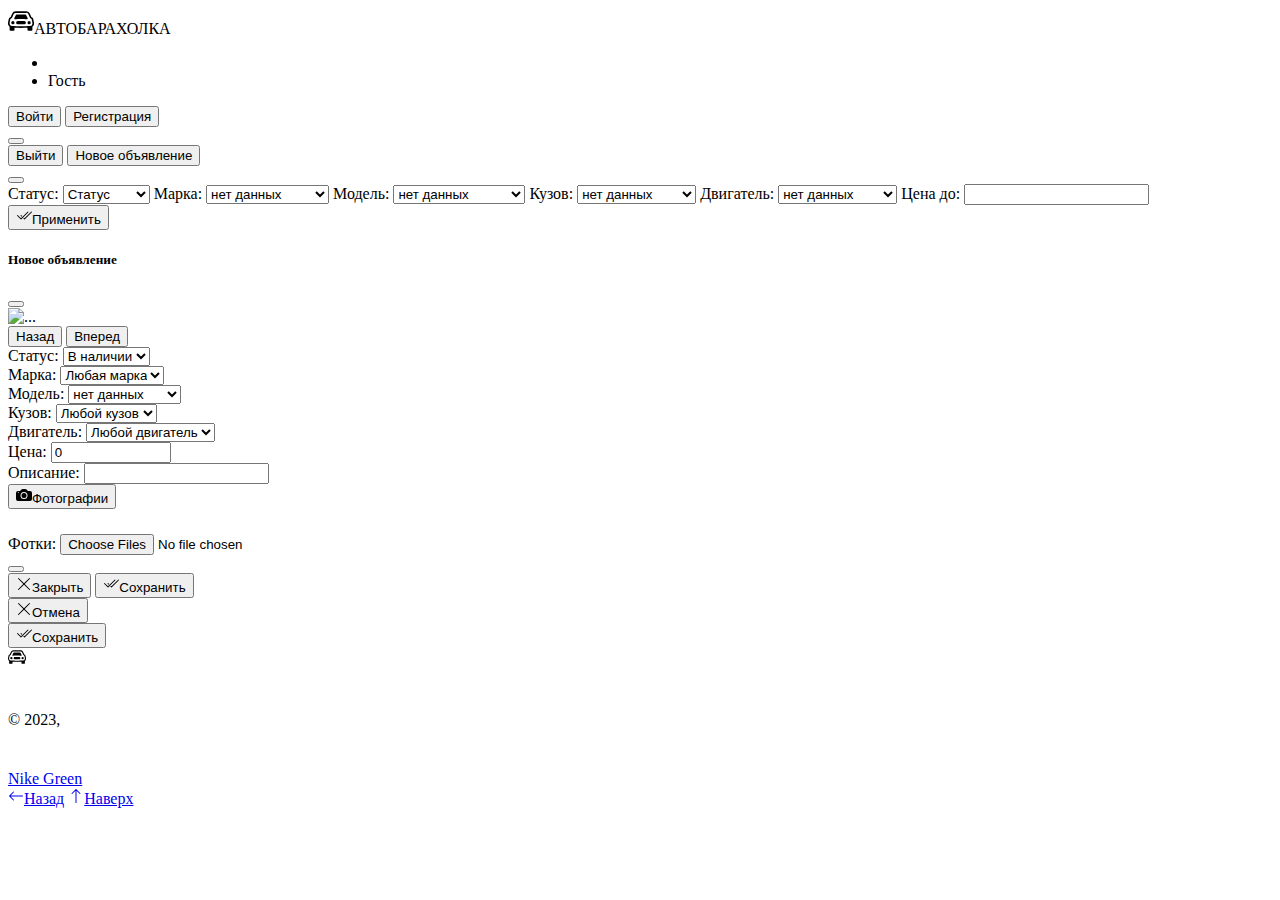
==== commit d662ef8f: "3. Тестовое задание. Hibernate. [#330581 #395476] победили ошибку c созданием объявления и сохранени" ====
--- a/src/main/resources/templates/create.html
+++ b/src/main/resources/templates/create.html
@@ -226,13 +226,13 @@
 <!--                  <option value="3">Three</option>-->
                 </select>
                 <input type="hidden" name="car.model.name" id="car.model.name" value="">
-                <input type="hidden" name="car.model.marcId" id="car.model.marcId" value="0">
-                <input type="hidden" name="car.model.bodyId" id="car.model.bodyId" value="0">
+<!--                <input type="hidden" name="car.model.marcId" id="car.model.marcId" value="0">-->
+<!--                <input type="hidden" name="car.model.bodyId" id="car.model.bodyId" value="0">-->
               </div>
               <!-- Кузов -->
               <div class="form-group row">
                 <label class="form-label col-md-4 text-muted">Кузов:</label>
-                <select class="form-select col-md-8" name="car.body.id" id="car.body.id"
+                <select class="form-select col-md-8" name="car.model.bodyId" id="car.body.id"
                         onchange="setModel('car.marc', 'car.model', 'car.body')">
                   <option th:if="${bodies!=null}" selected value="0">Любой кузов</option>
                   <option th:if="${bodies!=null}" th:each="body, statBody: ${bodies}" th:selected="${statBody.first}"
@@ -242,7 +242,7 @@
 <!--                  <option value="2">Two</option>-->
 <!--                  <option value="3">Three</option>-->
                 </select>
-                <input type="hidden" name="car.body.name" id="car.body.name" value="">
+<!--                <input type="hidden" name="car.body.name" id="car.body.name" value="">-->
               </div>
               <!-- Двигатель -->
               <div class="form-group row">
@@ -261,7 +261,8 @@
               <!-- Цена -->
               <div class="form-group row">
                 <label class="form-label col-sm-4 col-md-4 text-muted">Цена:</label>
-                <input type="number" class="form-input col-sm-4 col-md-8" name="price" id="price" value="0" oninput="checkFields()">
+                <input type="number" class="form-input col-sm-4 col-md-8" name="price" id="price" value="0"
+                       min="0" max="2147483647" oninput="checkFields()">
               </div>
               <!-- Описание - текст -->
               <div class="form-group row">
